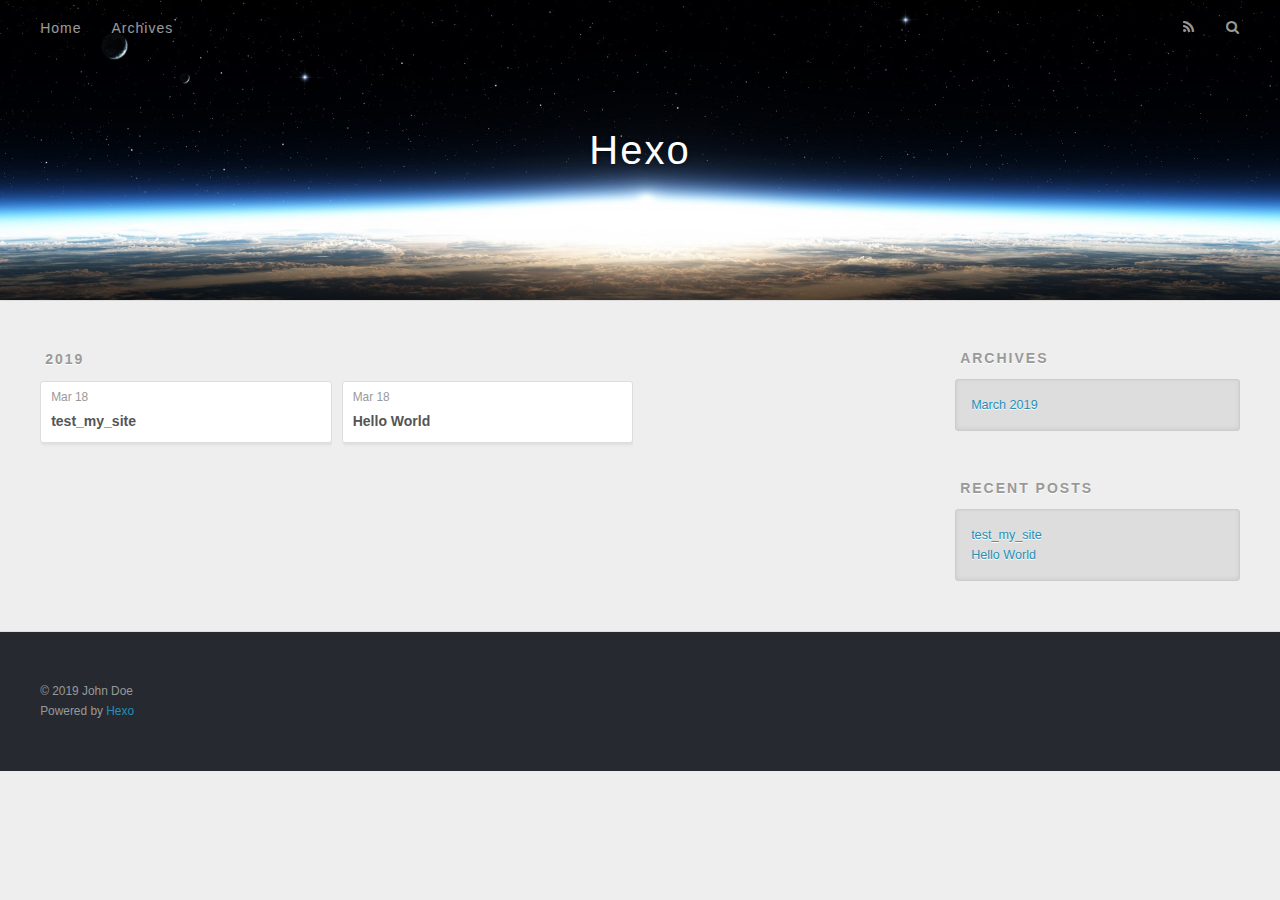
==== archives/index.html @ efa5274d "Site updated: 2019-03-18 12:53:21" ====
<!DOCTYPE html>
<html>
<head><meta name="generator" content="Hexo 3.8.0">
  <meta charset="utf-8">
  

  
  <title>Archives | Hexo</title>
  <meta name="viewport" content="width=device-width, initial-scale=1, maximum-scale=1">
  <meta property="og:type" content="website">
<meta property="og:title" content="Hexo">
<meta property="og:url" content="http://yoursite.com/archives/index.html">
<meta property="og:site_name" content="Hexo">
<meta property="og:locale" content="default">
<meta name="twitter:card" content="summary">
<meta name="twitter:title" content="Hexo">
  
    <link rel="alternate" href="/atom.xml" title="Hexo" type="application/atom+xml">
  
  
    <link rel="icon" href="/favicon.png">
  
  
    <link href="//fonts.googleapis.com/css?family=Source+Code+Pro" rel="stylesheet" type="text/css">
  
  <link rel="stylesheet" href="/css/style.css">
</head>
</html>
<body>
  <div id="container">
    <div id="wrap">
      <header id="header">
  <div id="banner"></div>
  <div id="header-outer" class="outer">
    <div id="header-title" class="inner">
      <h1 id="logo-wrap">
        <a href="/" id="logo">Hexo</a>
      </h1>
      
    </div>
    <div id="header-inner" class="inner">
      <nav id="main-nav">
        <a id="main-nav-toggle" class="nav-icon"></a>
        
          <a class="main-nav-link" href="/">Home</a>
        
          <a class="main-nav-link" href="/archives">Archives</a>
        
      </nav>
      <nav id="sub-nav">
        
          <a id="nav-rss-link" class="nav-icon" href="/atom.xml" title="RSS Feed"></a>
        
        <a id="nav-search-btn" class="nav-icon" title="Search"></a>
      </nav>
      <div id="search-form-wrap">
        <form action="//google.com/search" method="get" accept-charset="UTF-8" class="search-form"><input type="search" name="q" class="search-form-input" placeholder="Search"><button type="submit" class="search-form-submit">&#xF002;</button><input type="hidden" name="sitesearch" value="http://yoursite.com"></form>
      </div>
    </div>
  </div>
</header>
      <div class="outer">
        <section id="main">
  
  
    
    
      
      
      <section class="archives-wrap">
        <div class="archive-year-wrap">
          <a href="/archives/2019" class="archive-year">2019</a>
        </div>
        <div class="archives">
    
    <article class="archive-article archive-type-post">
  <div class="archive-article-inner">
    <header class="archive-article-header">
      <a href="/2019/03/18/test-my-site/" class="archive-article-date">
  <time datetime="2019-03-18T04:26:32.000Z" itemprop="datePublished">Mar 18</time>
</a>
      
  
    <h1 itemprop="name">
      <a class="archive-article-title" href="/2019/03/18/test-my-site/">test_my_site</a>
    </h1>
  

    </header>
  </div>
</article>
  
    
    
    <article class="archive-article archive-type-post">
  <div class="archive-article-inner">
    <header class="archive-article-header">
      <a href="/2019/03/18/hello-world/" class="archive-article-date">
  <time datetime="2019-03-18T04:23:35.934Z" itemprop="datePublished">Mar 18</time>
</a>
      
  
    <h1 itemprop="name">
      <a class="archive-article-title" href="/2019/03/18/hello-world/">Hello World</a>
    </h1>
  

    </header>
  </div>
</article>
  
  
    </div></section>
  


</section>
        
          <aside id="sidebar">
  
    

  
    

  
    
  
    
  <div class="widget-wrap">
    <h3 class="widget-title">Archives</h3>
    <div class="widget">
      <ul class="archive-list"><li class="archive-list-item"><a class="archive-list-link" href="/archives/2019/03/">March 2019</a></li></ul>
    </div>
  </div>


  
    
  <div class="widget-wrap">
    <h3 class="widget-title">Recent Posts</h3>
    <div class="widget">
      <ul>
        
          <li>
            <a href="/2019/03/18/test-my-site/">test_my_site</a>
          </li>
        
          <li>
            <a href="/2019/03/18/hello-world/">Hello World</a>
          </li>
        
      </ul>
    </div>
  </div>

  
</aside>
        
      </div>
      <footer id="footer">
  
  <div class="outer">
    <div id="footer-info" class="inner">
      &copy; 2019 John Doe<br>
      Powered by <a href="http://hexo.io/" target="_blank">Hexo</a>
    </div>
  </div>
</footer>
    </div>
    <nav id="mobile-nav">
  
    <a href="/" class="mobile-nav-link">Home</a>
  
    <a href="/archives" class="mobile-nav-link">Archives</a>
  
</nav>
    

<script src="//ajax.googleapis.com/ajax/libs/jquery/2.0.3/jquery.min.js"></script>


  <link rel="stylesheet" href="/fancybox/jquery.fancybox.css">
  <script src="/fancybox/jquery.fancybox.pack.js"></script>


<script src="/js/script.js"></script>



  </div>
</body>
</html>
---- css/style.css ----
body {
  width: 100%;
}
body:before,
body:after {
  content: "";
  display: table;
}
body:after {
  clear: both;
}
html,
body,
div,
span,
applet,
object,
iframe,
h1,
h2,
h3,
h4,
h5,
h6,
p,
blockquote,
pre,
a,
abbr,
acronym,
address,
big,
cite,
code,
del,
dfn,
em,
img,
ins,
kbd,
q,
s,
samp,
small,
strike,
strong,
sub,
sup,
tt,
var,
dl,
dt,
dd,
ol,
ul,
li,
fieldset,
form,
label,
legend,
table,
caption,
tbody,
tfoot,
thead,
tr,
th,
td {
  margin: 0;
  padding: 0;
  border: 0;
  outline: 0;
  font-weight: inherit;
  font-style: inherit;
  font-family: inherit;
  font-size: 100%;
  vertical-align: baseline;
}
body {
  line-height: 1;
  color: #000;
  background: #fff;
}
ol,
ul {
  list-style: none;
}
table {
  border-collapse: separate;
  border-spacing: 0;
  vertical-align: middle;
}
caption,
th,
td {
  text-align: left;
  font-weight: normal;
  vertical-align: middle;
}
a img {
  border: none;
}
input,
button {
  margin: 0;
  padding: 0;
}
input::-moz-focus-inner,
button::-moz-focus-inner {
  border: 0;
  padding: 0;
}
@font-face {
  font-family: FontAwesome;
  font-style: normal;
  font-weight: normal;
  src: url("fonts/fontawesome-webfont.eot?v=#4.0.3");
  src: url("fonts/fontawesome-webfont.eot?#iefix&v=#4.0.3") format("embedded-opentype"), url("fonts/fontawesome-webfont.woff?v=#4.0.3") format("woff"), url("fonts/fontawesome-webfont.ttf?v=#4.0.3") format("truetype"), url("fonts/fontawesome-webfont.svg#fontawesomeregular?v=#4.0.3") format("svg");
}
html,
body,
#container {
  height: 100%;
}
body {
  background: #eee;
  font: 14px -apple-system, BlinkMacSystemFont, "Segoe UI", "Roboto", "Oxygen", "Ubuntu", "Cantarell", "Fira Sans", "Droid Sans", "Helvetica Neue", sans-serif;
  -webkit-text-size-adjust: 100%;
}
.outer {
  max-width: 1220px;
  margin: 0 auto;
  padding: 0 20px;
}
.outer:before,
.outer:after {
  content: "";
  display: table;
}
.outer:after {
  clear: both;
}
.inner {
  display: inline;
  float: left;
  width: 98.33333333333333%;
  margin: 0 0.833333333333333%;
}
.left,
.alignleft {
  float: left;
}
.right,
.alignright {
  float: right;
}
.clear {
  clear: both;
}
#container {
  position: relative;
}
.mobile-nav-on {
  overflow: hidden;
}
#wrap {
  height: 100%;
  width: 100%;
  position: absolute;
  top: 0;
  left: 0;
  -webkit-transition: 0.2s ease-out;
  -moz-transition: 0.2s ease-out;
  -ms-transition: 0.2s ease-out;
  transition: 0.2s ease-out;
  z-index: 1;
  background: #eee;
}
.mobile-nav-on #wrap {
  left: 280px;
}
@media screen and (min-width: 768px) {
  #main {
    display: inline;
    float: left;
    width: 73.33333333333333%;
    margin: 0 0.833333333333333%;
  }
}
.article-date,
.article-category-link,
.archive-year,
.widget-title {
  text-decoration: none;
  text-transform: uppercase;
  letter-spacing: 2px;
  color: #999;
  margin-bottom: 1em;
  margin-left: 5px;
  line-height: 1em;
  text-shadow: 0 1px #fff;
  font-weight: bold;
}
.article-inner,
.archive-article-inner {
  background: #fff;
  -webkit-box-shadow: 1px 2px 3px #ddd;
  box-shadow: 1px 2px 3px #ddd;
  border: 1px solid #ddd;
  border-radius: 3px;
}
.article-entry h1,
.widget h1 {
  font-size: 2em;
}
.article-entry h2,
.widget h2 {
  font-size: 1.5em;
}
.article-entry h3,
.widget h3 {
  font-size: 1.3em;
}
.article-entry h4,
.widget h4 {
  font-size: 1.2em;
}
.article-entry h5,
.widget h5 {
  font-size: 1em;
}
.article-entry h6,
.widget h6 {
  font-size: 1em;
  color: #999;
}
.article-entry hr,
.widget hr {
  border: 1px dashed #ddd;
}
.article-entry strong,
.widget strong {
  font-weight: bold;
}
.article-entry em,
.widget em,
.article-entry cite,
.widget cite {
  font-style: italic;
}
.article-entry sup,
.widget sup,
.article-entry sub,
.widget sub {
  font-size: 0.75em;
  line-height: 0;
  position: relative;
  vertical-align: baseline;
}
.article-entry sup,
.widget sup {
  top: -0.5em;
}
.article-entry sub,
.widget sub {
  bottom: -0.2em;
}
.article-entry small,
.widget small {
  font-size: 0.85em;
}
.article-entry acronym,
.widget acronym,
.article-entry abbr,
.widget abbr {
  border-bottom: 1px dotted;
}
.article-entry ul,
.widget ul,
.article-entry ol,
.widget ol,
.article-entry dl,
.widget dl {
  margin: 0 20px;
  line-height: 1.6em;
}
.article-entry ul ul,
.widget ul ul,
.article-entry ol ul,
.widget ol ul,
.article-entry ul ol,
.widget ul ol,
.article-entry ol ol,
.widget ol ol {
  margin-top: 0;
  margin-bottom: 0;
}
.article-entry ul,
.widget ul {
  list-style: disc;
}
.article-entry ol,
.widget ol {
  list-style: decimal;
}
.article-entry dt,
.widget dt {
  font-weight: bold;
}
#header {
  height: 300px;
  position: relative;
  border-bottom: 1px solid #ddd;
}
#header:before,
#header:after {
  content: "";
  position: absolute;
  left: 0;
  right: 0;
  height: 40px;
}
#header:before {
  top: 0;
  background: -webkit-linear-gradient(rgba(0,0,0,0.2), transparent);
  background: -moz-linear-gradient(rgba(0,0,0,0.2), transparent);
  background: -ms-linear-gradient(rgba(0,0,0,0.2), transparent);
  background: linear-gradient(rgba(0,0,0,0.2), transparent);
}
#header:after {
  bottom: 0;
  background: -webkit-linear-gradient(transparent, rgba(0,0,0,0.2));
  background: -moz-linear-gradient(transparent, rgba(0,0,0,0.2));
  background: -ms-linear-gradient(transparent, rgba(0,0,0,0.2));
  background: linear-gradient(transparent, rgba(0,0,0,0.2));
}
#header-outer {
  height: 100%;
  position: relative;
}
#header-inner {
  position: relative;
  overflow: hidden;
}
#banner {
  position: absolute;
  top: 0;
  left: 0;
  width: 100%;
  height: 100%;
  background: url("images/banner.jpg") center #000;
  -webkit-background-size: cover;
  -moz-background-size: cover;
  background-size: cover;
  z-index: -1;
}
#header-title {
  text-align: center;
  height: 40px;
  position: absolute;
  top: 50%;
  left: 0;
  margin-top: -20px;
}
#logo,
#subtitle {
  text-decoration: none;
  color: #fff;
  font-weight: 300;
  text-shadow: 0 1px 4px rgba(0,0,0,0.3);
}
#logo {
  font-size: 40px;
  line-height: 40px;
  letter-spacing: 2px;
}
#subtitle {
  font-size: 16px;
  line-height: 16px;
  letter-spacing: 1px;
}
#subtitle-wrap {
  margin-top: 16px;
}
#main-nav {
  float: left;
  margin-left: -15px;
}
.nav-icon,
.main-nav-link {
  float: left;
  color: #fff;
  opacity: 0.6;
  text-decoration: none;
  text-shadow: 0 1px rgba(0,0,0,0.2);
  -webkit-transition: opacity 0.2s;
  -moz-transition: opacity 0.2s;
  -ms-transition: opacity 0.2s;
  transition: opacity 0.2s;
  display: block;
  padding: 20px 15px;
}
.nav-icon:hover,
.main-nav-link:hover {
  opacity: 1;
}
.nav-icon {
  font-family: FontAwesome;
  text-align: center;
  font-size: 14px;
  width: 14px;
  height: 14px;
  padding: 20px 15px;
  position: relative;
  cursor: pointer;
}
.main-nav-link {
  font-weight: 300;
  letter-spacing: 1px;
}
@media screen and (max-width: 479px) {
  .main-nav-link {
    display: none;
  }
}
#main-nav-toggle {
  display: none;
}
#main-nav-toggle:before {
  content: "\f0c9";
}
@media screen and (max-width: 479px) {
  #main-nav-toggle {
    display: block;
  }
}
#sub-nav {
  float: right;
  margin-right: -15px;
}
#nav-rss-link:before {
  content: "\f09e";
}
#nav-search-btn:before {
  content: "\f002";
}
#search-form-wrap {
  position: absolute;
  top: 15px;
  width: 150px;
  height: 30px;
  right: -150px;
  opacity: 0;
  -webkit-transition: 0.2s ease-out;
  -moz-transition: 0.2s ease-out;
  -ms-transition: 0.2s ease-out;
  transition: 0.2s ease-out;
}
#search-form-wrap.on {
  opacity: 1;
  right: 0;
}
@media screen and (max-width: 479px) {
  #search-form-wrap {
    width: 100%;
    right: -100%;
  }
}
.search-form {
  position: absolute;
  top: 0;
  left: 0;
  right: 0;
  background: #fff;
  padding: 5px 15px;
  border-radius: 15px;
  -webkit-box-shadow: 0 0 10px rgba(0,0,0,0.3);
  box-shadow: 0 0 10px rgba(0,0,0,0.3);
}
.search-form-input {
  border: none;
  background: none;
  color: #555;
  width: 100%;
  font: 13px -apple-system, BlinkMacSystemFont, "Segoe UI", "Roboto", "Oxygen", "Ubuntu", "Cantarell", "Fira Sans", "Droid Sans", "Helvetica Neue", sans-serif;
  outline: none;
}
.search-form-input::-webkit-search-results-decoration,
.search-form-input::-webkit-search-cancel-button {
  -webkit-appearance: none;
}
.search-form-submit {
  position: absolute;
  top: 50%;
  right: 10px;
  margin-top: -7px;
  font: 13px FontAwesome;
  border: none;
  background: none;
  color: #bbb;
  cursor: pointer;
}
.search-form-submit:hover,
.search-form-submit:focus {
  color: #777;
}
.article {
  margin: 50px 0;
}
.article-inner {
  overflow: hidden;
}
.article-meta:before,
.article-meta:after {
  content: "";
  display: table;
}
.article-meta:after {
  clear: both;
}
.article-date {
  float: left;
}
.article-category {
  float: left;
  line-height: 1em;
  color: #ccc;
  text-shadow: 0 1px #fff;
  margin-left: 8px;
}
.article-category:before {
  content: "\2022";
}
.article-category-link {
  margin: 0 12px 1em;
}
.article-header {
  padding: 20px 20px 0;
}
.article-title {
  text-decoration: none;
  font-size: 2em;
  font-weight: bold;
  color: #555;
  line-height: 1.1em;
  -webkit-transition: color 0.2s;
  -moz-transition: color 0.2s;
  -ms-transition: color 0.2s;
  transition: color 0.2s;
}
a.article-title:hover {
  color: #258fb8;
}
.article-entry {
  color: #555;
  padding: 0 20px;
}
.article-entry:before,
.article-entry:after {
  content: "";
  display: table;
}
.article-entry:after {
  clear: both;
}
.article-entry p,
.article-entry table {
  line-height: 1.6em;
  margin: 1.6em 0;
}
.article-entry h1,
.article-entry h2,
.article-entry h3,
.article-entry h4,
.article-entry h5,
.article-entry h6 {
  font-weight: bold;
}
.article-entry h1,
.article-entry h2,
.article-entry h3,
.article-entry h4,
.article-entry h5,
.article-entry h6 {
  line-height: 1.1em;
  margin: 1.1em 0;
}
.article-entry a {
  color: #258fb8;
  text-decoration: none;
}
.article-entry a:hover {
  text-decoration: underline;
}
.article-entry ul,
.article-entry ol,
.article-entry dl {
  margin-top: 1.6em;
  margin-bottom: 1.6em;
}
.article-entry img,
.article-entry video {
  max-width: 100%;
  height: auto;
  display: block;
  margin: auto;
}
.article-entry iframe {
  border: none;
}
.article-entry table {
  width: 100%;
  border-collapse: collapse;
  border-spacing: 0;
}
.article-entry th {
  font-weight: bold;
  border-bottom: 3px solid #ddd;
  padding-bottom: 0.5em;
}
.article-entry td {
  border-bottom: 1px solid #ddd;
  padding: 10px 0;
}
.article-entry blockquote {
  font-family: Georgia, "Times New Roman", serif;
  font-size: 1.4em;
  margin: 1.6em 20px;
  text-align: center;
}
.article-entry blockquote footer {
  font-size: 14px;
  margin: 1.6em 0;
  font-family: -apple-system, BlinkMacSystemFont, "Segoe UI", "Roboto", "Oxygen", "Ubuntu", "Cantarell", "Fira Sans", "Droid Sans", "Helvetica Neue", sans-serif;
}
.article-entry blockquote footer cite:before {
  content: "—";
  padding: 0 0.5em;
}
.article-entry .pullquote {
  text-align: left;
  width: 45%;
  margin: 0;
}
.article-entry .pullquote.left {
  margin-left: 0.5em;
  margin-right: 1em;
}
.article-entry .pullquote.right {
  margin-right: 0.5em;
  margin-left: 1em;
}
.article-entry .caption {
  color: #999;
  display: block;
  font-size: 0.9em;
  margin-top: 0.5em;
  position: relative;
  text-align: center;
}
.article-entry .video-container {
  position: relative;
  padding-top: 56.25%;
  height: 0;
  overflow: hidden;
}
.article-entry .video-container iframe,
.article-entry .video-container object,
.article-entry .video-container embed {
  position: absolute;
  top: 0;
  left: 0;
  width: 100%;
  height: 100%;
  margin-top: 0;
}
.article-more-link a {
  display: inline-block;
  line-height: 1em;
  padding: 6px 15px;
  border-radius: 15px;
  background: #eee;
  color: #999;
  text-shadow: 0 1px #fff;
  text-decoration: none;
}
.article-more-link a:hover {
  background: #258fb8;
  color: #fff;
  text-decoration: none;
  text-shadow: 0 1px #1e7293;
}
.article-footer {
  font-size: 0.85em;
  line-height: 1.6em;
  border-top: 1px solid #ddd;
  padding-top: 1.6em;
  margin: 0 20px 20px;
}
.article-footer:before,
.article-footer:after {
  content: "";
  display: table;
}
.article-footer:after {
  clear: both;
}
.article-footer a {
  color: #999;
  text-decoration: none;
}
.article-footer a:hover {
  color: #555;
}
.article-tag-list-item {
  float: left;
  margin-right: 10px;
}
.article-tag-list-link:before {
  content: "#";
}
.article-comment-link {
  float: right;
}
.article-comment-link:before {
  content: "\f075";
  font-family: FontAwesome;
  padding-right: 8px;
}
.article-share-link {
  cursor: pointer;
  float: right;
  margin-left: 20px;
}
.article-share-link:before {
  content: "\f064";
  font-family: FontAwesome;
  padding-right: 6px;
}
#article-nav {
  position: relative;
}
#article-nav:before,
#article-nav:after {
  content: "";
  display: table;
}
#article-nav:after {
  clear: both;
}
@media screen and (min-width: 768px) {
  #article-nav {
    margin: 50px 0;
  }
  #article-nav:before {
    width: 8px;
    height: 8px;
    position: absolute;
    top: 50%;
    left: 50%;
    margin-top: -4px;
    margin-left: -4px;
    content: "";
    border-radius: 50%;
    background: #ddd;
    -webkit-box-shadow: 0 1px 2px #fff;
    box-shadow: 0 1px 2px #fff;
  }
}
.article-nav-link-wrap {
  text-decoration: none;
  text-shadow: 0 1px #fff;
  color: #999;
  -webkit-box-sizing: border-box;
  -moz-box-sizing: border-box;
  box-sizing: border-box;
  margin-top: 50px;
  text-align: center;
  display: block;
}
.article-nav-link-wrap:hover {
  color: #555;
}
@media screen and (min-width: 768px) {
  .article-nav-link-wrap {
    width: 50%;
    margin-top: 0;
  }
}
@media screen and (min-width: 768px) {
  #article-nav-newer {
    float: left;
    text-align: right;
    padding-right: 20px;
  }
}
@media screen and (min-width: 768px) {
  #article-nav-older {
    float: right;
    text-align: left;
    padding-left: 20px;
  }
}
.article-nav-caption {
  text-transform: uppercase;
  letter-spacing: 2px;
  color: #ddd;
  line-height: 1em;
  font-weight: bold;
}
#article-nav-newer .article-nav-caption {
  margin-right: -2px;
}
.article-nav-title {
  font-size: 0.85em;
  line-height: 1.6em;
  margin-top: 0.5em;
}
.article-share-box {
  position: absolute;
  display: none;
  background: #fff;
  -webkit-box-shadow: 1px 2px 10px rgba(0,0,0,0.2);
  box-shadow: 1px 2px 10px rgba(0,0,0,0.2);
  border-radius: 3px;
  margin-left: -145px;
  overflow: hidden;
  z-index: 1;
}
.article-share-box.on {
  display: block;
}
.article-share-input {
  width: 100%;
  background: none;
  -webkit-box-sizing: border-box;
  -moz-box-sizing: border-box;
  box-sizing: border-box;
  font: 14px -apple-system, BlinkMacSystemFont, "Segoe UI", "Roboto", "Oxygen", "Ubuntu", "Cantarell", "Fira Sans", "Droid Sans", "Helvetica Neue", sans-serif;
  padding: 0 15px;
  color: #555;
  outline: none;
  border: 1px solid #ddd;
  border-radius: 3px 3px 0 0;
  height: 36px;
  line-height: 36px;
}
.article-share-links {
  background: #eee;
}
.article-share-links:before,
.article-share-links:after {
  content: "";
  display: table;
}
.article-share-links:after {
  clear: both;
}
.article-share-twitter,
.article-share-facebook,
.article-share-pinterest,
.article-share-google {
  width: 50px;
  height: 36px;
  display: block;
  float: left;
  position: relative;
  color: #999;
  text-shadow: 0 1px #fff;
}
.article-share-twitter:before,
.article-share-facebook:before,
.article-share-pinterest:before,
.article-share-google:before {
  font-size: 20px;
  font-family: FontAwesome;
  width: 20px;
  height: 20px;
  position: absolute;
  top: 50%;
  left: 50%;
  margin-top: -10px;
  margin-left: -10px;
  text-align: center;
}
.article-share-twitter:hover,
.article-share-facebook:hover,
.article-share-pinterest:hover,
.article-share-google:hover {
  color: #fff;
}
.article-share-twitter:before {
  content: "\f099";
}
.article-share-twitter:hover {
  background: #00aced;
  text-shadow: 0 1px #008abe;
}
.article-share-facebook:before {
  content: "\f09a";
}
.article-share-facebook:hover {
  background: #3b5998;
  text-shadow: 0 1px #2f477a;
}
.article-share-pinterest:before {
  content: "\f0d2";
}
.article-share-pinterest:hover {
  background: #cb2027;
  text-shadow: 0 1px #a21a1f;
}
.article-share-google:before {
  content: "\f0d5";
}
.article-share-google:hover {
  background: #dd4b39;
  text-shadow: 0 1px #be3221;
}
.article-gallery {
  background: #000;
  position: relative;
}
.article-gallery-photos {
  position: relative;
  overflow: hidden;
}
.article-gallery-img {
  display: none;
  max-width: 100%;
}
.article-gallery-img:first-child {
  display: block;
}
.article-gallery-img.loaded {
  position: absolute;
  display: block;
}
.article-gallery-img img {
  display: block;
  max-width: 100%;
  margin: 0 auto;
}
#comments {
  background: #fff;
  -webkit-box-shadow: 1px 2px 3px #ddd;
  box-shadow: 1px 2px 3px #ddd;
  padding: 20px;
  border: 1px solid #ddd;
  border-radius: 3px;
  margin: 50px 0;
}
#comments a {
  color: #258fb8;
}
.archives-wrap {
  margin: 50px 0;
}
.archives:before,
.archives:after {
  content: "";
  display: table;
}
.archives:after {
  clear: both;
}
.archive-year-wrap {
  margin-bottom: 1em;
}
.archives {
  -webkit-column-gap: 10px;
  -moz-column-gap: 10px;
  column-gap: 10px;
}
@media screen and (min-width: 480px) and (max-width: 767px) {
  .archives {
    -webkit-column-count: 2;
    -moz-column-count: 2;
    column-count: 2;
  }
}
@media screen and (min-width: 768px) {
  .archives {
    -webkit-column-count: 3;
    -moz-column-count: 3;
    column-count: 3;
  }
}
.archive-article {
  -webkit-column-break-inside: avoid;
  page-break-inside: avoid;
  overflow: hidden;
  break-inside: avoid-column;
}
.archive-article-inner {
  padding: 10px;
  margin-bottom: 15px;
}
.archive-article-title {
  text-decoration: none;
  font-weight: bold;
  color: #555;
  -webkit-transition: color 0.2s;
  -moz-transition: color 0.2s;
  -ms-transition: color 0.2s;
  transition: color 0.2s;
  line-height: 1.6em;
}
.archive-article-title:hover {
  color: #258fb8;
}
.archive-article-footer {
  margin-top: 1em;
}
.archive-article-date {
  color: #999;
  text-decoration: none;
  font-size: 0.85em;
  line-height: 1em;
  margin-bottom: 0.5em;
  display: block;
}
#page-nav {
  margin: 50px auto;
  background: #fff;
  -webkit-box-shadow: 1px 2px 3px #ddd;
  box-shadow: 1px 2px 3px #ddd;
  border: 1px solid #ddd;
  border-radius: 3px;
  text-align: center;
  color: #999;
  overflow: hidden;
}
#page-nav:before,
#page-nav:after {
  content: "";
  display: table;
}
#page-nav:after {
  clear: both;
}
#page-nav a,
#page-nav span {
  padding: 10px 20px;
  line-height: 1;
  height: 2ex;
}
#page-nav a {
  color: #999;
  text-decoration: none;
}
#page-nav a:hover {
  background: #999;
  color: #fff;
}
#page-nav .prev {
  float: left;
}
#page-nav .next {
  float: right;
}
#page-nav .page-number {
  display: inline-block;
}
@media screen and (max-width: 479px) {
  #page-nav .page-number {
    display: none;
  }
}
#page-nav .current {
  color: #555;
  font-weight: bold;
}
#page-nav .space {
  color: #ddd;
}
#footer {
  background: #262a30;
  padding: 50px 0;
  border-top: 1px solid #ddd;
  color: #999;
}
#footer a {
  color: #258fb8;
  text-decoration: none;
}
#footer a:hover {
  text-decoration: underline;
}
#footer-info {
  line-height: 1.6em;
  font-size: 0.85em;
}
.article-entry pre,
.article-entry .highlight {
  background: #2d2d2d;
  margin: 0 -20px;
  padding: 15px 20px;
  border-style: solid;
  border-color: #ddd;
  border-width: 1px 0;
  overflow: auto;
  color: #ccc;
  line-height: 22.400000000000002px;
}
.article-entry .highlight .gutter pre,
.article-entry .gist .gist-file .gist-data .line-numbers {
  color: #666;
  font-size: 0.85em;
}
.article-entry pre,
.article-entry code {
  font-family: "Source Code Pro", Consolas, Monaco, Menlo, Consolas, monospace;
}
.article-entry code {
  background: #eee;
  text-shadow: 0 1px #fff;
  padding: 0 0.3em;
}
.article-entry pre code {
  background: none;
  text-shadow: none;
  padding: 0;
}
.article-entry .highlight pre {
  border: none;
  margin: 0;
  padding: 0;
}
.article-entry .highlight table {
  margin: 0;
  width: auto;
}
.article-entry .highlight td {
  border: none;
  padding: 0;
}
.article-entry .highlight figcaption {
  font-size: 0.85em;
  color: #999;
  line-height: 1em;
  margin-bottom: 1em;
}
.article-entry .highlight figcaption:before,
.article-entry .highlight figcaption:after {
  content: "";
  display: table;
}
.article-entry .highlight figcaption:after {
  clear: both;
}
.article-entry .highlight figcaption a {
  float: right;
}
.article-entry .highlight .gutter pre {
  text-align: right;
  padding-right: 20px;
}
.article-entry .highlight .line {
  height: 22.400000000000002px;
}
.article-entry .highlight .line.marked {
  background: #515151;
}
.article-entry .gist {
  margin: 0 -20px;
  border-style: solid;
  border-color: #ddd;
  border-width: 1px 0;
  background: #2d2d2d;
  padding: 15px 20px 15px 0;
}
.article-entry .gist .gist-file {
  border: none;
  font-family: "Source Code Pro", Consolas, Monaco, Menlo, Consolas, monospace;
  margin: 0;
}
.article-entry .gist .gist-file .gist-data {
  background: none;
  border: none;
}
.article-entry .gist .gist-file .gist-data .line-numbers {
  background: none;
  border: none;
  padding: 0 20px 0 0;
}
.article-entry .gist .gist-file .gist-data .line-data {
  padding: 0 !important;
}
.article-entry .gist .gist-file .highlight {
  margin: 0;
  padding: 0;
  border: none;
}
.article-entry .gist .gist-file .gist-meta {
  background: #2d2d2d;
  color: #999;
  font: 0.85em -apple-system, BlinkMacSystemFont, "Segoe UI", "Roboto", "Oxygen", "Ubuntu", "Cantarell", "Fira Sans", "Droid Sans", "Helvetica Neue", sans-serif;
  text-shadow: 0 0;
  padding: 0;
  margin-top: 1em;
  margin-left: 20px;
}
.article-entry .gist .gist-file .gist-meta a {
  color: #258fb8;
  font-weight: normal;
}
.article-entry .gist .gist-file .gist-meta a:hover {
  text-decoration: underline;
}
pre .comment,
pre .title {
  color: #999;
}
pre .variable,
pre .attribute,
pre .tag,
pre .regexp,
pre .ruby .constant,
pre .xml .tag .title,
pre .xml .pi,
pre .xml .doctype,
pre .html .doctype,
pre .css .id,
pre .css .class,
pre .css .pseudo {
  color: #f2777a;
}
pre .number,
pre .preprocessor,
pre .built_in,
pre .literal,
pre .params,
pre .constant {
  color: #f99157;
}
pre .class,
pre .ruby .class .title,
pre .css .rules .attribute {
  color: #9c9;
}
pre .string,
pre .value,
pre .inheritance,
pre .header,
pre .ruby .symbol,
pre .xml .cdata {
  color: #9c9;
}
pre .css .hexcolor {
  color: #6cc;
}
pre .function,
pre .python .decorator,
pre .python .title,
pre .ruby .function .title,
pre .ruby .title .keyword,
pre .perl .sub,
pre .javascript .title,
pre .coffeescript .title {
  color: #69c;
}
pre .keyword,
pre .javascript .function {
  color: #c9c;
}
@media screen and (max-width: 479px) {
  #mobile-nav {
    position: absolute;
    top: 0;
    left: 0;
    width: 280px;
    height: 100%;
    background: #191919;
    border-right: 1px solid #fff;
  }
}
@media screen and (max-width: 479px) {
  .mobile-nav-link {
    display: block;
    color: #999;
    text-decoration: none;
    padding: 15px 20px;
    font-weight: bold;
  }
  .mobile-nav-link:hover {
    color: #fff;
  }
}
@media screen and (min-width: 768px) {
  #sidebar {
    display: inline;
    float: left;
    width: 23.333333333333332%;
    margin: 0 0.833333333333333%;
  }
}
.widget-wrap {
  margin: 50px 0;
}
.widget {
  color: #777;
  text-shadow: 0 1px #fff;
  background: #ddd;
  -webkit-box-shadow: 0 -1px 4px #ccc inset;
  box-shadow: 0 -1px 4px #ccc inset;
  border: 1px solid #ccc;
  padding: 15px;
  border-radius: 3px;
}
.widget a {
  color: #258fb8;
  text-decoration: none;
}
.widget a:hover {
  text-decoration: underline;
}
.widget ul ul,
.widget ol ul,
.widget dl ul,
.widget ul ol,
.widget ol ol,
.widget dl ol,
.widget ul dl,
.widget ol dl,
.widget dl dl {
  margin-left: 15px;
  list-style: disc;
}
.widget {
  line-height: 1.6em;
  word-wrap: break-word;
  font-size: 0.9em;
}
.widget ul,
.widget ol {
  list-style: none;
  margin: 0;
}
.widget ul ul,
.widget ol ul,
.widget ul ol,
.widget ol ol {
  margin: 0 20px;
}
.widget ul ul,
.widget ol ul {
  list-style: disc;
}
.widget ul ol,
.widget ol ol {
  list-style: decimal;
}
.category-list-count,
.tag-list-count,
.archive-list-count {
  padding-left: 5px;
  color: #999;
  font-size: 0.85em;
}
.category-list-count:before,
.tag-list-count:before,
.archive-list-count:before {
  content: "(";
}
.category-list-count:after,
.tag-list-count:after,
.archive-list-count:after {
  content: ")";
}
.tagcloud a {
  margin-right: 5px;
  display: inline-block;
}
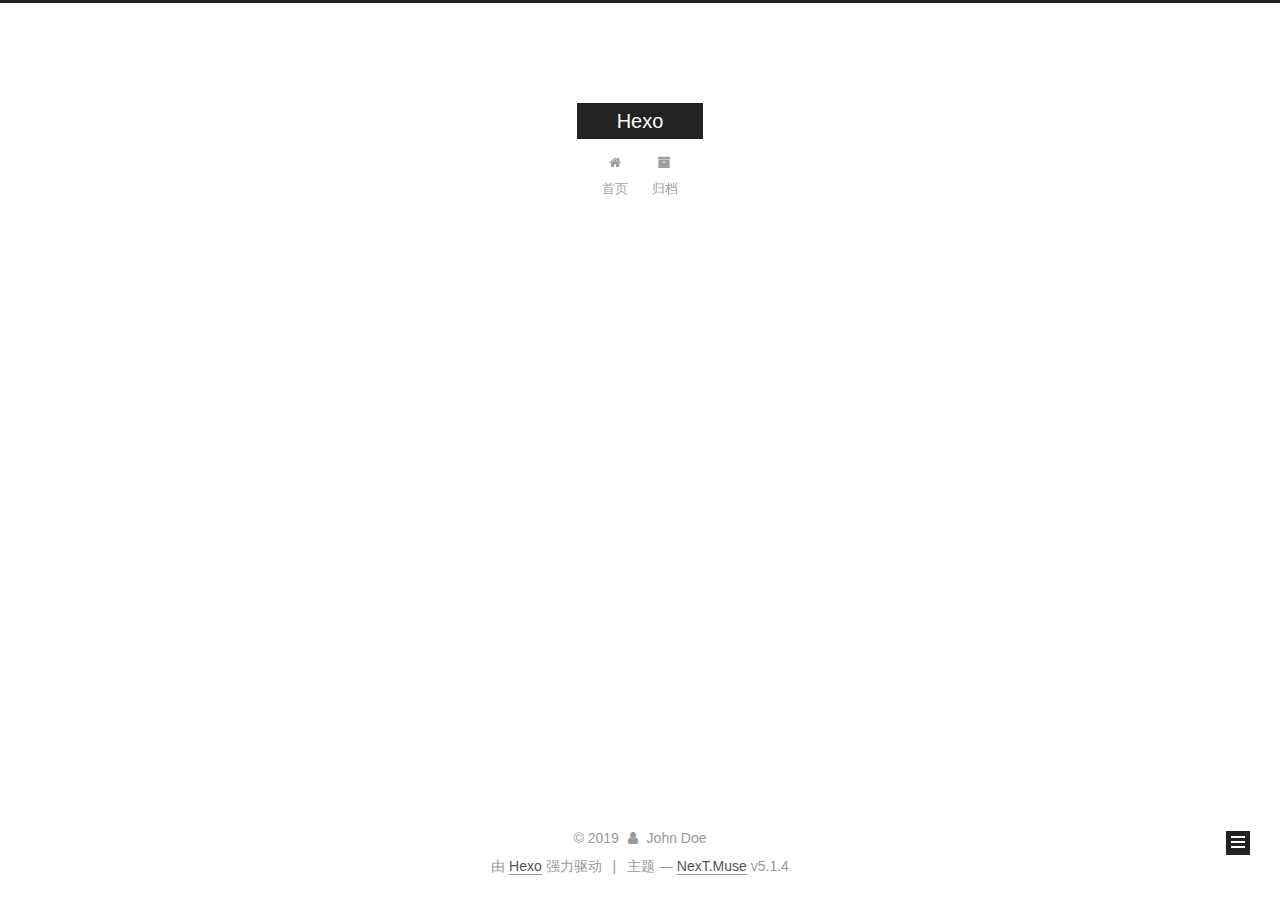
==== commit 60328443: "Site updated: 2019-03-18 18:09:23" ====
--- a/archives/index.html
+++ b/archives/index.html
@@ -1,193 +1,584 @@
 <!DOCTYPE html>
-<html>
+
+
+
+  
+
+
+<html class="theme-next muse use-motion" lang="zh-Hans">
 <head><meta name="generator" content="Hexo 3.8.0">
-  <meta charset="utf-8">
-  
-
-  
-  <title>Archives | Hexo</title>
-  <meta name="viewport" content="width=device-width, initial-scale=1, maximum-scale=1">
-  <meta property="og:type" content="website">
+  <meta charset="UTF-8">
+<meta http-equiv="X-UA-Compatible" content="IE=edge">
+<meta name="viewport" content="width=device-width, initial-scale=1, maximum-scale=1">
+<meta name="theme-color" content="#222">
+
+
+
+
+
+
+
+
+
+<meta http-equiv="Cache-Control" content="no-transform">
+<meta http-equiv="Cache-Control" content="no-siteapp">
+
+
+
+
+
+
+
+
+
+
+
+
+
+
+
+
+  
+  
+  <link href="/lib/fancybox/source/jquery.fancybox.css?v=2.1.5" rel="stylesheet" type="text/css">
+
+
+
+
+
+
+
+<link href="/lib/font-awesome/css/font-awesome.min.css?v=4.6.2" rel="stylesheet" type="text/css">
+
+<link href="/css/main.css?v=5.1.4" rel="stylesheet" type="text/css">
+
+
+  <link rel="apple-touch-icon" sizes="180x180" href="/images/apple-touch-icon-next.png?v=5.1.4">
+
+
+  <link rel="icon" type="image/png" sizes="32x32" href="/images/favicon-32x32-next.png?v=5.1.4">
+
+
+  <link rel="icon" type="image/png" sizes="16x16" href="/images/favicon-16x16-next.png?v=5.1.4">
+
+
+  <link rel="mask-icon" href="/images/logo.svg?v=5.1.4" color="#222">
+
+
+
+
+
+  <meta name="keywords" content="Hexo, NexT">
+
+
+
+
+
+
+
+
+
+
+<meta property="og:type" content="website">
 <meta property="og:title" content="Hexo">
 <meta property="og:url" content="http://yoursite.com/archives/index.html">
 <meta property="og:site_name" content="Hexo">
-<meta property="og:locale" content="default">
+<meta property="og:locale" content="zh-Hans">
 <meta name="twitter:card" content="summary">
 <meta name="twitter:title" content="Hexo">
-  
-    <link rel="alternate" href="/atom.xml" title="Hexo" type="application/atom+xml">
-  
-  
-    <link rel="icon" href="/favicon.png">
-  
-  
-    <link href="//fonts.googleapis.com/css?family=Source+Code+Pro" rel="stylesheet" type="text/css">
-  
-  <link rel="stylesheet" href="/css/style.css">
+
+
+
+<script type="text/javascript" id="hexo.configurations">
+  var NexT = window.NexT || {};
+  var CONFIG = {
+    root: '/',
+    scheme: 'Muse',
+    version: '5.1.4',
+    sidebar: {"position":"left","display":"post","offset":12,"b2t":false,"scrollpercent":false,"onmobile":false},
+    fancybox: true,
+    tabs: true,
+    motion: {"enable":true,"async":false,"transition":{"post_block":"fadeIn","post_header":"slideDownIn","post_body":"slideDownIn","coll_header":"slideLeftIn","sidebar":"slideUpIn"}},
+    duoshuo: {
+      userId: '0',
+      author: '博主'
+    },
+    algolia: {
+      applicationID: '',
+      apiKey: '',
+      indexName: '',
+      hits: {"per_page":10},
+      labels: {"input_placeholder":"Search for Posts","hits_empty":"We didn't find any results for the search: ${query}","hits_stats":"${hits} results found in ${time} ms"}
+    }
+  };
+</script>
+
+
+
+  <link rel="canonical" href="http://yoursite.com/archives/">
+
+
+
+
+
+  <title>归档 | Hexo</title>
+  
+
+
+
+
+
+
+
+
 </head>
-</html>
-<body>
-  <div id="container">
-    <div id="wrap">
-      <header id="header">
-  <div id="banner"></div>
-  <div id="header-outer" class="outer">
-    <div id="header-title" class="inner">
-      <h1 id="logo-wrap">
-        <a href="/" id="logo">Hexo</a>
-      </h1>
-      
+
+<body itemscope itemtype="http://schema.org/WebPage" lang="zh-Hans">
+
+  
+  
+    
+  
+
+  <div class="container sidebar-position-left page-archive">
+    <div class="headband"></div>
+
+    <header id="header" class="header" itemscope itemtype="http://schema.org/WPHeader">
+      <div class="header-inner"><div class="site-brand-wrapper">
+  <div class="site-meta ">
+    
+
+    <div class="custom-logo-site-title">
+      <a href="/" class="brand" rel="start">
+        <span class="logo-line-before"><i></i></span>
+        <span class="site-title">Hexo</span>
+        <span class="logo-line-after"><i></i></span>
+      </a>
     </div>
-    <div id="header-inner" class="inner">
-      <nav id="main-nav">
-        <a id="main-nav-toggle" class="nav-icon"></a>
-        
-          <a class="main-nav-link" href="/">Home</a>
-        
-          <a class="main-nav-link" href="/archives">Archives</a>
-        
-      </nav>
-      <nav id="sub-nav">
-        
-          <a id="nav-rss-link" class="nav-icon" href="/atom.xml" title="RSS Feed"></a>
-        
-        <a id="nav-search-btn" class="nav-icon" title="Search"></a>
-      </nav>
-      <div id="search-form-wrap">
-        <form action="//google.com/search" method="get" accept-charset="UTF-8" class="search-form"><input type="search" name="q" class="search-form-input" placeholder="Search"><button type="submit" class="search-form-submit">&#xF002;</button><input type="hidden" name="sitesearch" value="http://yoursite.com"></form>
+      
+        <p class="site-subtitle"></p>
+      
+  </div>
+
+  <div class="site-nav-toggle">
+    <button>
+      <span class="btn-bar"></span>
+      <span class="btn-bar"></span>
+      <span class="btn-bar"></span>
+    </button>
+  </div>
+</div>
+
+<nav class="site-nav">
+  
+
+  
+    <ul id="menu" class="menu">
+      
+        
+        <li class="menu-item menu-item-home">
+          <a href="/" rel="section">
+            
+              <i class="menu-item-icon fa fa-fw fa-home"></i> <br>
+            
+            首页
+          </a>
+        </li>
+      
+        
+        <li class="menu-item menu-item-archives">
+          <a href="/archives/" rel="section">
+            
+              <i class="menu-item-icon fa fa-fw fa-archive"></i> <br>
+            
+            归档
+          </a>
+        </li>
+      
+
+      
+    </ul>
+  
+
+  
+</nav>
+
+
+
+ </div>
+    </header>
+
+    <main id="main" class="main">
+      <div class="main-inner">
+        <div class="content-wrap">
+          <div id="content" class="content">
+            
+
+  
+  
+  
+  <div class="post-block archive">
+    <div id="posts" class="posts-collapse">
+      <span class="archive-move-on"></span>
+
+      <span class="archive-page-counter">
+        
+        
+        
+          
+        
+        嗯..! 目前共计 2 篇日志。 继续努力。
+      </span>
+
+      
+
+        
+        
+        
+
+        
+          
+          <div class="collection-title">
+            <h1 class="archive-year" id="archive-year-2019">2019</h1>
+          </div>
+        
+        
+
+        
+
+  <article class="post post-type-normal" itemscope itemtype="http://schema.org/Article">
+    <header class="post-header">
+
+      <h2 class="post-title">
+        
+            <a class="post-title-link" href="/2019/03/18/test-my-site/" itemprop="url">
+              
+                <span itemprop="name">test_my_site</span>
+              
+            </a>
+        
+      </h2>
+
+      <div class="post-meta">
+        <time class="post-time" itemprop="dateCreated" datetime="2019-03-18T12:26:32+08:00" content="2019-03-18">
+          03-18
+        </time>
       </div>
+
+    </header>
+  </article>
+
+
+
+      
+
+        
+        
+        
+
+        
+        
+
+        
+
+  <article class="post post-type-normal" itemscope itemtype="http://schema.org/Article">
+    <header class="post-header">
+
+      <h2 class="post-title">
+        
+            <a class="post-title-link" href="/2019/03/18/hello-world/" itemprop="url">
+              
+                <span itemprop="name">Hello World</span>
+              
+            </a>
+        
+      </h2>
+
+      <div class="post-meta">
+        <time class="post-time" itemprop="dateCreated" datetime="2019-03-18T12:23:35+08:00" content="2019-03-18">
+          03-18
+        </time>
+      </div>
+
+    </header>
+  </article>
+
+
+
+      
+
     </div>
   </div>
-</header>
-      <div class="outer">
-        <section id="main">
-  
-  
-    
-    
-      
-      
-      <section class="archives-wrap">
-        <div class="archive-year-wrap">
-          <a href="/archives/2019" class="archive-year">2019</a>
+  
+  
+  
+
+  
+
+
+
+          </div>
+          
+
+
+          
+
         </div>
-        <div class="archives">
-    
-    <article class="archive-article archive-type-post">
-  <div class="archive-article-inner">
-    <header class="archive-article-header">
-      <a href="/2019/03/18/test-my-site/" class="archive-article-date">
-  <time datetime="2019-03-18T04:26:32.000Z" itemprop="datePublished">Mar 18</time>
-</a>
-      
-  
-    <h1 itemprop="name">
-      <a class="archive-article-title" href="/2019/03/18/test-my-site/">test_my_site</a>
-    </h1>
-  
-
-    </header>
-  </div>
-</article>
-  
-    
-    
-    <article class="archive-article archive-type-post">
-  <div class="archive-article-inner">
-    <header class="archive-article-header">
-      <a href="/2019/03/18/hello-world/" class="archive-article-date">
-  <time datetime="2019-03-18T04:23:35.934Z" itemprop="datePublished">Mar 18</time>
-</a>
-      
-  
-    <h1 itemprop="name">
-      <a class="archive-article-title" href="/2019/03/18/hello-world/">Hello World</a>
-    </h1>
-  
-
-    </header>
-  </div>
-</article>
-  
-  
-    </div></section>
-  
-
-
-</section>
-        
-          <aside id="sidebar">
-  
-    
-
-  
-    
-
-  
-    
-  
-    
-  <div class="widget-wrap">
-    <h3 class="widget-title">Archives</h3>
-    <div class="widget">
-      <ul class="archive-list"><li class="archive-list-item"><a class="archive-list-link" href="/archives/2019/03/">March 2019</a></li></ul>
+        
+          
+  
+  <div class="sidebar-toggle">
+    <div class="sidebar-toggle-line-wrap">
+      <span class="sidebar-toggle-line sidebar-toggle-line-first"></span>
+      <span class="sidebar-toggle-line sidebar-toggle-line-middle"></span>
+      <span class="sidebar-toggle-line sidebar-toggle-line-last"></span>
     </div>
   </div>
 
-
-  
+  <aside id="sidebar" class="sidebar">
     
-  <div class="widget-wrap">
-    <h3 class="widget-title">Recent Posts</h3>
-    <div class="widget">
-      <ul>
-        
-          <li>
-            <a href="/2019/03/18/test-my-site/">test_my_site</a>
-          </li>
-        
-          <li>
-            <a href="/2019/03/18/hello-world/">Hello World</a>
-          </li>
-        
-      </ul>
+    <div class="sidebar-inner">
+
+      
+
+      
+
+      <section class="site-overview-wrap sidebar-panel sidebar-panel-active">
+        <div class="site-overview">
+          <div class="site-author motion-element" itemprop="author" itemscope itemtype="http://schema.org/Person">
+            
+              <p class="site-author-name" itemprop="name">John Doe</p>
+              <p class="site-description motion-element" itemprop="description"></p>
+          </div>
+
+          <nav class="site-state motion-element">
+
+            
+              <div class="site-state-item site-state-posts">
+              
+                <a href="/archives/">
+              
+                  <span class="site-state-item-count">2</span>
+                  <span class="site-state-item-name">日志</span>
+                </a>
+              </div>
+            
+
+            
+
+            
+
+          </nav>
+
+          
+
+          
+
+          
+          
+
+          
+          
+
+          
+
+        </div>
+      </section>
+
+      
+
+      
+
     </div>
+  </aside>
+
+
+        
+      </div>
+    </main>
+
+    <footer id="footer" class="footer">
+      <div class="footer-inner">
+        <div class="copyright">&copy; <span itemprop="copyrightYear">2019</span>
+  <span class="with-love">
+    <i class="fa fa-user"></i>
+  </span>
+  <span class="author" itemprop="copyrightHolder">John Doe</span>
+
+  
+</div>
+
+
+  <div class="powered-by">由 <a class="theme-link" target="_blank" href="https://hexo.io">Hexo</a> 强力驱动</div>
+
+
+
+  <span class="post-meta-divider">|</span>
+
+
+
+  <div class="theme-info">主题 &mdash; <a class="theme-link" target="_blank" href="https://github.com/iissnan/hexo-theme-next">NexT.Muse</a> v5.1.4</div>
+
+
+
+
+        
+
+
+
+
+
+
+
+        
+      </div>
+    </footer>
+
+    
+      <div class="back-to-top">
+        <i class="fa fa-arrow-up"></i>
+        
+      </div>
+    
+
+    
+
   </div>
 
   
-</aside>
-        
-      </div>
-      <footer id="footer">
-  
-  <div class="outer">
-    <div id="footer-info" class="inner">
-      &copy; 2019 John Doe<br>
-      Powered by <a href="http://hexo.io/" target="_blank">Hexo</a>
-    </div>
-  </div>
-</footer>
-    </div>
-    <nav id="mobile-nav">
-  
-    <a href="/" class="mobile-nav-link">Home</a>
-  
-    <a href="/archives" class="mobile-nav-link">Archives</a>
-  
-</nav>
-    
-
-<script src="//ajax.googleapis.com/ajax/libs/jquery/2.0.3/jquery.min.js"></script>
-
-
-  <link rel="stylesheet" href="/fancybox/jquery.fancybox.css">
-  <script src="/fancybox/jquery.fancybox.pack.js"></script>
-
-
-<script src="/js/script.js"></script>
-
-
-
-  </div>
+
+<script type="text/javascript">
+  if (Object.prototype.toString.call(window.Promise) !== '[object Function]') {
+    window.Promise = null;
+  }
+</script>
+
+
+
+
+
+
+
+
+
+  
+
+
+
+
+
+
+
+
+
+
+
+
+  
+  
+    <script type="text/javascript" src="/lib/jquery/index.js?v=2.1.3"></script>
+  
+
+  
+  
+    <script type="text/javascript" src="/lib/fastclick/lib/fastclick.min.js?v=1.0.6"></script>
+  
+
+  
+  
+    <script type="text/javascript" src="/lib/jquery_lazyload/jquery.lazyload.js?v=1.9.7"></script>
+  
+
+  
+  
+    <script type="text/javascript" src="/lib/velocity/velocity.min.js?v=1.2.1"></script>
+  
+
+  
+  
+    <script type="text/javascript" src="/lib/velocity/velocity.ui.min.js?v=1.2.1"></script>
+  
+
+  
+  
+    <script type="text/javascript" src="/lib/fancybox/source/jquery.fancybox.pack.js?v=2.1.5"></script>
+  
+
+
+  
+
+
+  <script type="text/javascript" src="/js/src/utils.js?v=5.1.4"></script>
+
+  <script type="text/javascript" src="/js/src/motion.js?v=5.1.4"></script>
+
+
+
+  
+  
+
+  
+
+  
+
+
+  <script type="text/javascript" src="/js/src/bootstrap.js?v=5.1.4"></script>
+
+
+
+  
+
+
+  
+
+
+
+
+	
+
+
+
+
+
+  
+
+
+
+
+
+  
+
+
+
+
+
+
+
+
+
+
+
+
+  
+
+
+
+
+
+  
+
+  
+
+  
+
+  
+  
+
+  
+
+  
+
+  
+
 </body>
-</html>+</html>
--- a/css/main.css
+++ b/css/main.css
@@ -0,0 +1,2662 @@
+/* normalize.css v3.0.2 | MIT License | git.io/normalize */
+html {
+  font-family: sans-serif; /* 1 */
+  -ms-text-size-adjust: 100%; /* 2 */
+  -webkit-text-size-adjust: 100%; /* 2 */
+}
+body {
+  margin: 0;
+}
+article,
+aside,
+details,
+figcaption,
+figure,
+footer,
+header,
+hgroup,
+main,
+menu,
+nav,
+section,
+summary {
+  display: block;
+}
+audio,
+canvas,
+progress,
+video {
+  display: inline-block; /* 1 */
+  vertical-align: baseline; /* 2 */
+}
+audio:not([controls]) {
+  display: none;
+  height: 0;
+}
+[hidden],
+template {
+  display: none;
+}
+a {
+  background-color: transparent;
+}
+a:active,
+a:hover {
+  outline: 0;
+}
+abbr[title] {
+  border-bottom: 1px dotted;
+}
+b,
+strong {
+  font-weight: bold;
+}
+dfn {
+  font-style: italic;
+}
+h1 {
+  font-size: 2em;
+  margin: 0.67em 0;
+}
+mark {
+  background: #ff0;
+  color: #000;
+}
+small {
+  font-size: 80%;
+}
+sub,
+sup {
+  font-size: 75%;
+  line-height: 0;
+  position: relative;
+  vertical-align: baseline;
+}
+sup {
+  top: -0.5em;
+}
+sub {
+  bottom: -0.25em;
+}
+img {
+  border: 0;
+}
+svg:not(:root) {
+  overflow: hidden;
+}
+figure {
+  margin: 1em 40px;
+}
+hr {
+  -moz-box-sizing: content-box;
+  box-sizing: content-box;
+  height: 0;
+}
+pre {
+  overflow: auto;
+}
+code,
+kbd,
+pre,
+samp {
+  font-family: monospace, monospace;
+  font-size: 1em;
+}
+button,
+input,
+optgroup,
+select,
+textarea {
+  color: inherit; /* 1 */
+  font: inherit; /* 2 */
+  margin: 0; /* 3 */
+}
+button {
+  overflow: visible;
+}
+button,
+select {
+  text-transform: none;
+}
+button,
+html input[type="button"],
+input[type="reset"],
+input[type="submit"] {
+  -webkit-appearance: button; /* 2 */
+  cursor: pointer; /* 3 */
+}
+button[disabled],
+html input[disabled] {
+  cursor: default;
+}
+button::-moz-focus-inner,
+input::-moz-focus-inner {
+  border: 0;
+  padding: 0;
+}
+input {
+  line-height: normal;
+}
+input[type="checkbox"],
+input[type="radio"] {
+  box-sizing: border-box; /* 1 */
+  padding: 0; /* 2 */
+}
+input[type="number"]::-webkit-inner-spin-button,
+input[type="number"]::-webkit-outer-spin-button {
+  height: auto;
+}
+input[type="search"] {
+  -webkit-appearance: textfield; /* 1 */
+  -moz-box-sizing: content-box;
+  -webkit-box-sizing: content-box; /* 2 */
+  box-sizing: content-box;
+}
+input[type="search"]::-webkit-search-cancel-button,
+input[type="search"]::-webkit-search-decoration {
+  -webkit-appearance: none;
+}
+fieldset {
+  border: 1px solid #c0c0c0;
+  margin: 0 2px;
+  padding: 0.35em 0.625em 0.75em;
+}
+legend {
+  border: 0; /* 1 */
+  padding: 0; /* 2 */
+}
+textarea {
+  overflow: auto;
+}
+optgroup {
+  font-weight: bold;
+}
+table {
+  border-collapse: collapse;
+  border-spacing: 0;
+}
+td,
+th {
+  padding: 0;
+}
+::selection {
+  background: #262a30;
+  color: #fff;
+}
+body {
+  position: relative;
+  font-family: 'Lato', "PingFang SC", "Microsoft YaHei", sans-serif;
+  font-size: 14px;
+  line-height: 2;
+  color: #555;
+  background: #fff;
+}
+@media (max-width: 767px) {
+  body {
+    padding-right: 0 !important;
+  }
+}
+@media (min-width: 768px) and (max-width: 991px) {
+  body {
+    padding-right: 0 !important;
+  }
+}
+@media (min-width: 1600px) {
+  body {
+    font-size: 16px;
+  }
+}
+h1,
+h2,
+h3,
+h4,
+h5,
+h6 {
+  margin: 0;
+  padding: 0;
+  font-weight: bold;
+  line-height: 1.5;
+  font-family: 'Lato', "PingFang SC", "Microsoft YaHei", sans-serif;
+}
+h2,
+h3,
+h4,
+h5,
+h6 {
+  margin: 20px 0 15px;
+}
+h1 {
+  font-size: 22px;
+}
+@media (max-width: 767px) {
+  h1 {
+    font-size: 18px;
+  }
+}
+h2 {
+  font-size: 20px;
+}
+@media (max-width: 767px) {
+  h2 {
+    font-size: 16px;
+  }
+}
+h3 {
+  font-size: 18px;
+}
+@media (max-width: 767px) {
+  h3 {
+    font-size: 14px;
+  }
+}
+h4 {
+  font-size: 16px;
+}
+@media (max-width: 767px) {
+  h4 {
+    font-size: 12px;
+  }
+}
+h5 {
+  font-size: 14px;
+}
+@media (max-width: 767px) {
+  h5 {
+    font-size: 10px;
+  }
+}
+h6 {
+  font-size: 12px;
+}
+@media (max-width: 767px) {
+  h6 {
+    font-size: 8px;
+  }
+}
+p {
+  margin: 0 0 20px 0;
+}
+a {
+  color: #555;
+  text-decoration: none;
+  outline: none;
+  border-bottom: 1px solid #999;
+  word-wrap: break-word;
+}
+a:hover {
+  color: #222;
+  border-bottom-color: #222;
+}
+blockquote {
+  margin: 0;
+  padding: 0;
+}
+img {
+  display: block;
+  margin: auto;
+  max-width: 100%;
+  height: auto;
+}
+hr {
+  margin: 40px 0;
+  height: 3px;
+  border: none;
+  background-color: #ddd;
+  background-image: repeating-linear-gradient(-45deg, #fff, #fff 4px, transparent 4px, transparent 8px);
+}
+blockquote {
+  padding: 0 15px;
+  color: #666;
+  border-left: 4px solid #ddd;
+}
+blockquote cite::before {
+  content: "-";
+  padding: 0 5px;
+}
+dt {
+  font-weight: 700;
+}
+dd {
+  margin: 0;
+  padding: 0;
+}
+kbd {
+  border: 1px solid #ccc;
+  border-radius: 0.2em;
+  box-shadow: 0.1em 0.1em 0.2em rgba(0,0,0,0.1);
+  background-color: #f9f9f9;
+  font-family: inherit;
+  background-image: -webkit-linear-gradient(top, #eee, #fff, #eee);
+  padding: 0.1em 0.3em;
+  white-space: nowrap;
+}
+.text-left {
+  text-align: left;
+}
+.text-center {
+  text-align: center;
+}
+.text-right {
+  text-align: right;
+}
+.text-justify {
+  text-align: justify;
+}
+.text-nowrap {
+  white-space: nowrap;
+}
+.text-lowercase {
+  text-transform: lowercase;
+}
+.text-uppercase {
+  text-transform: uppercase;
+}
+.text-capitalize {
+  text-transform: capitalize;
+}
+.center-block {
+  display: block;
+  margin-left: auto;
+  margin-right: auto;
+}
+.clearfix:before,
+.clearfix:after {
+  content: " ";
+  display: table;
+}
+.clearfix:after {
+  clear: both;
+}
+.pullquote {
+  width: 45%;
+}
+.pullquote.left {
+  float: left;
+  margin-left: 5px;
+  margin-right: 10px;
+}
+.pullquote.right {
+  float: right;
+  margin-left: 10px;
+  margin-right: 5px;
+}
+.affix.affix.affix {
+  position: fixed;
+}
+.translation {
+  margin-top: -20px;
+  font-size: 14px;
+  color: #999;
+}
+.scrollbar-measure {
+  width: 100px;
+  height: 100px;
+  overflow: scroll;
+  position: absolute;
+  top: -9999px;
+}
+.use-motion .motion-element {
+  opacity: 0;
+}
+table {
+  margin: 20px 0;
+  width: 100%;
+  border-collapse: collapse;
+  border-spacing: 0;
+  border: 1px solid #ddd;
+  font-size: 14px;
+  table-layout: fixed;
+  word-wrap: break-all;
+}
+table>tbody>tr:nth-of-type(odd) {
+  background-color: #f9f9f9;
+}
+table>tbody>tr:hover {
+  background-color: #f5f5f5;
+}
+caption,
+th,
+td {
+  padding: 8px;
+  text-align: left;
+  vertical-align: middle;
+  font-weight: normal;
+}
+th,
+td {
+  border-bottom: 3px solid #ddd;
+  border-right: 1px solid #eee;
+}
+th {
+  padding-bottom: 10px;
+  font-weight: 700;
+}
+td {
+  border-bottom-width: 1px;
+}
+html,
+body {
+  height: 100%;
+}
+.container {
+  position: relative;
+  min-height: 100%;
+}
+.header-inner {
+  margin: 0 auto;
+  padding: 100px 0 70px;
+  width: 700px;
+}
+@media (min-width: 1600px) {
+  .container .header-inner {
+    width: 900px;
+  }
+}
+.main {
+  padding-bottom: 150px;
+}
+.main-inner {
+  margin: 0 auto;
+  width: 700px;
+}
+@media (min-width: 1600px) {
+  .container .main-inner {
+    width: 900px;
+  }
+}
+.footer {
+  position: absolute;
+  left: 0;
+  bottom: 0;
+  width: 100%;
+  min-height: 50px;
+}
+.footer-inner {
+  box-sizing: border-box;
+  margin: 20px auto;
+  width: 700px;
+}
+@media (min-width: 1600px) {
+  .container .footer-inner {
+    width: 900px;
+  }
+}
+pre,
+.highlight {
+  overflow: auto;
+  margin: 20px 0;
+  padding: 0;
+  font-size: 13px;
+  color: #4d4d4c;
+  background: #f7f7f7;
+  line-height: 1.6;
+}
+pre,
+code {
+  font-family: consolas, Menlo, "PingFang SC", "Microsoft YaHei", monospace;
+}
+code {
+  padding: 2px 4px;
+  word-wrap: break-word;
+  color: #555;
+  background: #eee;
+  border-radius: 3px;
+  font-size: 13px;
+}
+pre {
+  padding: 10px;
+}
+pre code {
+  padding: 0;
+  color: #4d4d4c;
+  background: none;
+  text-shadow: none;
+}
+.highlight {
+  border-radius: 1px;
+}
+.highlight pre {
+  border: none;
+  margin: 0;
+  padding: 10px 0;
+}
+.highlight table {
+  margin: 0;
+  width: auto;
+  border: none;
+}
+.highlight td {
+  border: none;
+  padding: 0;
+}
+.highlight figcaption {
+  font-size: 1em;
+  color: #4d4d4c;
+  line-height: 1em;
+  margin-bottom: 1em;
+}
+.highlight figcaption:before,
+.highlight figcaption:after {
+  content: " ";
+  display: table;
+}
+.highlight figcaption:after {
+  clear: both;
+}
+.highlight figcaption a {
+  float: right;
+  color: #4d4d4c;
+}
+.highlight figcaption a:hover {
+  border-bottom-color: #4d4d4c;
+}
+.highlight .gutter pre {
+  padding-left: 10px;
+  padding-right: 10px;
+  color: #869194;
+  text-align: right;
+  background-color: #eff2f3;
+}
+.highlight .code pre {
+  width: 100%;
+  padding-left: 10px;
+  padding-right: 10px;
+  background-color: #f7f7f7;
+}
+.highlight .line {
+  height: 20px;
+}
+.gutter {
+  -webkit-user-select: none;
+  -moz-user-select: none;
+  -ms-user-select: none;
+  user-select: none;
+}
+.gist table {
+  width: auto;
+}
+.gist table td {
+  border: none;
+}
+pre .deletion {
+  background: #fdd;
+}
+pre .addition {
+  background: #dfd;
+}
+pre .meta {
+  color: #8959a8;
+}
+pre .comment {
+  color: #8e908c;
+}
+pre .variable,
+pre .attribute,
+pre .tag,
+pre .regexp,
+pre .ruby .constant,
+pre .xml .tag .title,
+pre .xml .pi,
+pre .xml .doctype,
+pre .html .doctype,
+pre .css .id,
+pre .css .class,
+pre .css .pseudo {
+  color: #c82829;
+}
+pre .number,
+pre .preprocessor,
+pre .built_in,
+pre .literal,
+pre .params,
+pre .constant,
+pre .command {
+  color: #f5871f;
+}
+pre .ruby .class .title,
+pre .css .rules .attribute,
+pre .string,
+pre .value,
+pre .inheritance,
+pre .header,
+pre .ruby .symbol,
+pre .xml .cdata,
+pre .special,
+pre .number,
+pre .formula {
+  color: #718c00;
+}
+pre .title,
+pre .css .hexcolor {
+  color: #3e999f;
+}
+pre .function,
+pre .python .decorator,
+pre .python .title,
+pre .ruby .function .title,
+pre .ruby .title .keyword,
+pre .perl .sub,
+pre .javascript .title,
+pre .coffeescript .title {
+  color: #4271ae;
+}
+pre .keyword,
+pre .javascript .function {
+  color: #8959a8;
+}
+.full-image.full-image.full-image.full-image {
+  border: none;
+  max-width: 100%;
+  width: auto;
+  margin: 20px auto 25px;
+}
+@media (min-width: 992px) {
+  .full-image.full-image.full-image.full-image {
+    max-width: none;
+    width: 110%;
+    margin: 25px -5%;
+  }
+}
+.blockquote-center,
+.page-home .post-type-quote blockquote,
+.page-post-detail .post-type-quote blockquote {
+  position: relative;
+  margin: 40px 0;
+  padding: 0;
+  border-left: none;
+  text-align: center;
+}
+.blockquote-center::before,
+.page-home .post-type-quote blockquote::before,
+.page-post-detail .post-type-quote blockquote::before,
+.blockquote-center::after,
+.page-home .post-type-quote blockquote::after,
+.page-post-detail .post-type-quote blockquote::after {
+  position: absolute;
+  content: ' ';
+  display: block;
+  width: 100%;
+  height: 24px;
+  opacity: 0.2;
+  background-repeat: no-repeat;
+  background-position: 0 -6px;
+  background-size: 22px 22px;
+}
+.blockquote-center::before,
+.page-home .post-type-quote blockquote::before,
+.page-post-detail .post-type-quote blockquote::before {
+  top: -20px;
+  background-image: url("../images/quote-l.svg");
+  border-top: 1px solid #ccc;
+}
+.blockquote-center::after,
+.page-home .post-type-quote blockquote::after,
+.page-post-detail .post-type-quote blockquote::after {
+  bottom: -20px;
+  background-image: url("../images/quote-r.svg");
+  border-bottom: 1px solid #ccc;
+  background-position: 100% 8px;
+}
+.blockquote-center p,
+.page-home .post-type-quote blockquote p,
+.page-post-detail .post-type-quote blockquote p,
+.blockquote-center div,
+.page-home .post-type-quote blockquote div,
+.page-post-detail .post-type-quote blockquote div {
+  text-align: center;
+}
+.post .post-body .group-picture img {
+  box-sizing: border-box;
+  padding: 0 3px;
+  border: none;
+}
+.post .group-picture-row {
+  overflow: hidden;
+  margin-top: 6px;
+}
+.post .group-picture-row:first-child {
+  margin-top: 0;
+}
+.post .group-picture-column {
+  float: left;
+}
+.page-post-detail .post-body .group-picture-column {
+  float: none;
+  margin-top: 10px;
+  width: auto !important;
+}
+.page-post-detail .post-body .group-picture-column img {
+  margin: 0 auto;
+}
+.page-archive .group-picture-container {
+  overflow: hidden;
+}
+.page-archive .group-picture-row {
+  float: left;
+}
+.page-archive .group-picture-row:first-child {
+  margin-top: 6px;
+}
+.page-archive .group-picture-column {
+  max-width: 150px;
+  max-height: 150px;
+}
+.post-body .note {
+  position: relative;
+  padding: 15px;
+  margin-bottom: 20px;
+  border: 1px solid #eee;
+  border-left-width: 5px;
+  border-radius: 3px;
+}
+.post-body .note h2,
+.post-body .note h3,
+.post-body .note h4,
+.post-body .note h5,
+.post-body .note h6 {
+  margin-top: 0;
+  margin-bottom: 0;
+  border-bottom: initial;
+  padding-top: 0 !important;
+}
+.post-body .note p:first-child,
+.post-body .note ul:first-child,
+.post-body .note ol:first-child,
+.post-body .note table:first-child,
+.post-body .note pre:first-child,
+.post-body .note blockquote:first-child {
+  margin-top: 0;
+}
+.post-body .note p:last-child,
+.post-body .note ul:last-child,
+.post-body .note ol:last-child,
+.post-body .note table:last-child,
+.post-body .note pre:last-child,
+.post-body .note blockquote:last-child {
+  margin-bottom: 0;
+}
+.post-body .note.default {
+  border-left-color: #777;
+}
+.post-body .note.default h2,
+.post-body .note.default h3,
+.post-body .note.default h4,
+.post-body .note.default h5,
+.post-body .note.default h6 {
+  color: #777;
+}
+.post-body .note.primary {
+  border-left-color: #6f42c1;
+}
+.post-body .note.primary h2,
+.post-body .note.primary h3,
+.post-body .note.primary h4,
+.post-body .note.primary h5,
+.post-body .note.primary h6 {
+  color: #6f42c1;
+}
+.post-body .note.info {
+  border-left-color: #428bca;
+}
+.post-body .note.info h2,
+.post-body .note.info h3,
+.post-body .note.info h4,
+.post-body .note.info h5,
+.post-body .note.info h6 {
+  color: #428bca;
+}
+.post-body .note.success {
+  border-left-color: #5cb85c;
+}
+.post-body .note.success h2,
+.post-body .note.success h3,
+.post-body .note.success h4,
+.post-body .note.success h5,
+.post-body .note.success h6 {
+  color: #5cb85c;
+}
+.post-body .note.warning {
+  border-left-color: #f0ad4e;
+}
+.post-body .note.warning h2,
+.post-body .note.warning h3,
+.post-body .note.warning h4,
+.post-body .note.warning h5,
+.post-body .note.warning h6 {
+  color: #f0ad4e;
+}
+.post-body .note.danger {
+  border-left-color: #d9534f;
+}
+.post-body .note.danger h2,
+.post-body .note.danger h3,
+.post-body .note.danger h4,
+.post-body .note.danger h5,
+.post-body .note.danger h6 {
+  color: #d9534f;
+}
+.post-body .label {
+  display: inline;
+  padding: 0 2px;
+  white-space: nowrap;
+}
+.post-body .label.default {
+  background-color: #f0f0f0;
+}
+.post-body .label.primary {
+  background-color: #efe6f7;
+}
+.post-body .label.info {
+  background-color: #e5f2f8;
+}
+.post-body .label.success {
+  background-color: #e7f4e9;
+}
+.post-body .label.warning {
+  background-color: #fcf6e1;
+}
+.post-body .label.danger {
+  background-color: #fae8eb;
+}
+.post-body .tabs {
+  position: relative;
+  display: block;
+  margin-bottom: 20px;
+  padding-top: 10px;
+}
+.post-body .tabs ul.nav-tabs {
+  margin: 0;
+  padding: 0;
+  display: flex;
+  margin-bottom: -1px;
+}
+@media (max-width: 413px) {
+  .post-body .tabs ul.nav-tabs {
+    display: block;
+    margin-bottom: 5px;
+  }
+}
+.post-body .tabs ul.nav-tabs li.tab {
+  list-style-type: none !important;
+  margin: 0 0.25em 0 0;
+  border-top: 3px solid transparent;
+  border-left: 1px solid transparent;
+  border-right: 1px solid transparent;
+}
+@media (max-width: 413px) {
+  .post-body .tabs ul.nav-tabs li.tab {
+    margin: initial;
+    border-top: 1px solid transparent;
+    border-left: 3px solid transparent;
+    border-right: 1px solid transparent;
+    border-bottom: 1px solid transparent;
+  }
+}
+.post-body .tabs ul.nav-tabs li.tab a {
+  outline: 0;
+  border-bottom: initial;
+  display: block;
+  line-height: 1.8em;
+  padding: 0.25em 0.75em;
+  transition-duration: 0.2s;
+  transition-timing-function: ease-out;
+  transition-delay: 0s;
+}
+.post-body .tabs ul.nav-tabs li.tab a i {
+  width: 1.285714285714286em;
+}
+.post-body .tabs ul.nav-tabs li.tab.active {
+  border-top: 3px solid #fc6423;
+  border-left: 1px solid #ddd;
+  border-right: 1px solid #ddd;
+  background-color: #fff;
+}
+@media (max-width: 413px) {
+  .post-body .tabs ul.nav-tabs li.tab.active {
+    border-top: 1px solid #ddd;
+    border-left: 3px solid #fc6423;
+    border-right: 1px solid #ddd;
+    border-bottom: 1px solid #ddd;
+  }
+}
+.post-body .tabs ul.nav-tabs li.tab.active a {
+  cursor: default;
+  color: #555;
+}
+.post-body .tabs .tab-content {
+  background-color: #fff;
+}
+.post-body .tabs .tab-content .tab-pane {
+  border: 1px solid #ddd;
+  padding: 20px 20px 0 20px;
+}
+.post-body .tabs .tab-content .tab-pane:not(.active) {
+  display: none !important;
+}
+.post-body .tabs .tab-content .tab-pane.active {
+  display: block !important;
+}
+.btn {
+  display: inline-block;
+  padding: 0 20px;
+  font-size: 14px;
+  color: #fff;
+  background: #222;
+  border: 2px solid #222;
+  text-decoration: none;
+  border-radius: 0;
+  transition-property: background-color;
+  transition-duration: 0.2s;
+  transition-timing-function: ease-in-out;
+  transition-delay: 0s;
+  line-height: 2;
+}
+.btn:hover {
+  border-color: #222;
+  color: #222;
+  background: #fff;
+}
+.btn +.btn {
+  margin: 0 0 8px 8px;
+}
+.btn .fa-fw {
+  width: 1.285714285714286em;
+  text-align: left;
+}
+.btn-bar {
+  display: block;
+  width: 22px;
+  height: 2px;
+  background: #555;
+  border-radius: 1px;
+}
+.btn-bar+.btn-bar {
+  margin-top: 4px;
+}
+.pagination {
+  margin: 120px 0 40px;
+  text-align: center;
+  border-top: 1px solid #eee;
+}
+.page-number-basic,
+.pagination .prev,
+.pagination .next,
+.pagination .page-number,
+.pagination .space {
+  display: inline-block;
+  position: relative;
+  top: -1px;
+  margin: 0 10px;
+  padding: 0 11px;
+}
+@media (max-width: 767px) {
+  .page-number-basic,
+  .pagination .prev,
+  .pagination .next,
+  .pagination .page-number,
+  .pagination .space {
+    margin: 0 5px;
+  }
+}
+.pagination .prev,
+.pagination .next,
+.pagination .page-number {
+  border-bottom: 0;
+  border-top: 1px solid #eee;
+  transition-property: border-color;
+  transition-duration: 0.2s;
+  transition-timing-function: ease-in-out;
+  transition-delay: 0s;
+}
+.pagination .prev:hover,
+.pagination .next:hover,
+.pagination .page-number:hover {
+  border-top-color: #222;
+}
+.pagination .space {
+  padding: 0;
+  margin: 0;
+}
+.pagination .prev {
+  margin-left: 0;
+}
+.pagination .next {
+  margin-right: 0;
+}
+.pagination .page-number.current {
+  color: #fff;
+  background: #ccc;
+  border-top-color: #ccc;
+}
+@media (max-width: 767px) {
+  .pagination {
+    border-top: none;
+  }
+  .pagination .prev,
+  .pagination .next,
+  .pagination .page-number {
+    margin-bottom: 10px;
+    border-top: 0;
+    border-bottom: 1px solid #eee;
+    padding: 0 10px;
+  }
+  .pagination .prev:hover,
+  .pagination .next:hover,
+  .pagination .page-number:hover {
+    border-bottom-color: #222;
+  }
+}
+.comments {
+  margin: 60px 20px 0;
+}
+.tag-cloud {
+  text-align: center;
+}
+.tag-cloud a {
+  display: inline-block;
+  margin: 10px;
+}
+.back-to-top {
+  box-sizing: border-box;
+  position: fixed;
+  bottom: -100px;
+  right: 30px;
+  z-index: 1050;
+  padding: 0 6px;
+  width: 24px;
+  background: #222;
+  font-size: 12px;
+  opacity: 1;
+  color: #fff;
+  cursor: pointer;
+  text-align: center;
+  -webkit-transform: translateZ(0);
+  transition-property: bottom;
+  transition-duration: 0.2s;
+  transition-timing-function: ease-in-out;
+  transition-delay: 0s;
+}
+@media (min-width: 768px) and (max-width: 991px) {
+  .back-to-top {
+    display: none !important;
+  }
+}
+@media (max-width: 767px) {
+  .back-to-top {
+    display: none !important;
+  }
+}
+.back-to-top.back-to-top-on {
+  bottom: 19px;
+}
+.header {
+  background: transparent;
+}
+.header-inner {
+  position: relative;
+}
+.headband {
+  height: 3px;
+  background: #222;
+}
+.site-meta {
+  margin: 0;
+  text-align: center;
+}
+@media (max-width: 767px) {
+  .site-meta {
+    text-align: center;
+  }
+}
+.brand {
+  position: relative;
+  display: inline-block;
+  padding: 0 40px;
+  color: #fff;
+  background: #222;
+  border-bottom: none;
+}
+.brand:hover {
+  color: #fff;
+}
+.logo {
+  display: inline-block;
+  margin-right: 5px;
+  line-height: 36px;
+  vertical-align: top;
+}
+.site-title {
+  display: inline-block;
+  vertical-align: top;
+  line-height: 36px;
+  font-size: 20px;
+  font-weight: normal;
+  font-family: 'Lato', "PingFang SC", "Microsoft YaHei", sans-serif;
+}
+.site-subtitle {
+  margin-top: 10px;
+  font-size: 13px;
+  color: #999;
+}
+.use-motion .brand {
+  opacity: 0;
+}
+.use-motion .logo,
+.use-motion .site-title,
+.use-motion .site-subtitle {
+  opacity: 0;
+  position: relative;
+  top: -10px;
+}
+.site-nav-toggle {
+  display: none;
+  position: absolute;
+  top: 10px;
+  left: 10px;
+}
+@media (max-width: 767px) {
+  .site-nav-toggle {
+    display: block;
+  }
+}
+.site-nav-toggle button {
+  margin-top: 2px;
+  padding: 9px 10px;
+  background: transparent;
+  border: none;
+}
+@media (max-width: 767px) {
+  .site-nav {
+    display: none;
+    margin: 0 -10px;
+    padding: 0 10px;
+    clear: both;
+    border-top: 1px solid #ddd;
+  }
+}
+@media (min-width: 768px) and (max-width: 991px) {
+  .site-nav {
+    display: block !important;
+  }
+}
+@media (min-width: 992px) {
+  .site-nav {
+    display: block !important;
+  }
+}
+.menu {
+  margin-top: 20px;
+  padding-left: 0;
+  text-align: center;
+}
+.menu .menu-item {
+  display: inline-block;
+  margin: 0 10px;
+  list-style: none;
+}
+@media screen and (max-width: 767px) {
+  .menu .menu-item {
+    margin-top: 10px;
+  }
+}
+.menu .menu-item a {
+  display: block;
+  font-size: 13px;
+  line-height: inherit;
+  border-bottom: 1px solid transparent;
+  transition-property: border-color;
+  transition-duration: 0.2s;
+  transition-timing-function: ease-in-out;
+  transition-delay: 0s;
+}
+.menu .menu-item a:hover {
+  border-bottom-color: #222;
+}
+.menu .menu-item .fa {
+  margin-right: 5px;
+}
+.use-motion .menu-item {
+  opacity: 0;
+}
+.post-body {
+  font-family: 'Lato', "PingFang SC", "Microsoft YaHei", sans-serif;
+}
+@media (max-width: 767px) {
+  .post-body {
+    word-break: break-word;
+  }
+}
+.post-body .fancybox img {
+  display: block !important;
+  margin: 0 auto;
+  cursor: pointer;
+  cursor: zoom-in;
+  cursor: -webkit-zoom-in;
+}
+.post-body .image-caption,
+.post-body .figure .caption {
+  margin: -20px auto 15px;
+  text-align: center;
+  font-size: 14px;
+  color: #999;
+  font-weight: bold;
+  line-height: 1;
+}
+.post-sticky-flag {
+  display: inline-block;
+  font-size: 16px;
+  -ms-transform: rotate(30deg);
+  -webkit-transform: rotate(30deg);
+  -moz-transform: rotate(30deg);
+  -ms-transform: rotate(30deg);
+  -o-transform: rotate(30deg);
+  transform: rotate(30deg);
+}
+.use-motion .post-block,
+.use-motion .pagination,
+.use-motion .comments {
+  opacity: 0;
+}
+.use-motion .post-header {
+  opacity: 0;
+}
+.use-motion .post-body {
+  opacity: 0;
+}
+.use-motion .collection-title {
+  opacity: 0;
+}
+.posts-expand {
+  padding-top: 40px;
+}
+@media (max-width: 767px) {
+  .posts-expand {
+    margin: 0 20px;
+  }
+  .post-body pre .gutter pre {
+    padding-right: 10px;
+  }
+  .post-body .highlight {
+    margin-left: 0px;
+    margin-right: 0px;
+    padding: 0;
+  }
+  .post-body .highlight .gutter pre {
+    padding-right: 10px;
+  }
+}
+@media (min-width: 992px) {
+  .posts-expand .post-body {
+    text-align: justify;
+  }
+}
+.posts-expand .post-body h2,
+.posts-expand .post-body h3,
+.posts-expand .post-body h4,
+.posts-expand .post-body h5,
+.posts-expand .post-body h6 {
+  padding-top: 10px;
+}
+.posts-expand .post-body h2 .header-anchor,
+.posts-expand .post-body h3 .header-anchor,
+.posts-expand .post-body h4 .header-anchor,
+.posts-expand .post-body h5 .header-anchor,
+.posts-expand .post-body h6 .header-anchor {
+  float: right;
+  margin-left: 10px;
+  color: #ccc;
+  border-bottom-style: none;
+  visibility: hidden;
+}
+.posts-expand .post-body h2 .header-anchor:hover,
+.posts-expand .post-body h3 .header-anchor:hover,
+.posts-expand .post-body h4 .header-anchor:hover,
+.posts-expand .post-body h5 .header-anchor:hover,
+.posts-expand .post-body h6 .header-anchor:hover {
+  color: inherit;
+}
+.posts-expand .post-body h2:hover .header-anchor,
+.posts-expand .post-body h3:hover .header-anchor,
+.posts-expand .post-body h4:hover .header-anchor,
+.posts-expand .post-body h5:hover .header-anchor,
+.posts-expand .post-body h6:hover .header-anchor {
+  visibility: visible;
+}
+.posts-expand .post-body ul li {
+  list-style: circle;
+}
+.posts-expand .post-body img {
+  box-sizing: border-box;
+  margin: auto;
+  padding: 3px;
+  border: 1px solid #ddd;
+}
+.posts-expand .post-body .fancybox img {
+  margin: 0 auto 25px;
+}
+@media (max-width: 767px) {
+  .posts-collapse {
+    margin: 0 20px;
+  }
+  .posts-collapse .post-title,
+  .posts-collapse .post-meta {
+    display: block;
+    width: auto;
+    text-align: left;
+  }
+}
+.posts-collapse {
+  position: relative;
+  z-index: 1010;
+  margin-left: 55px;
+}
+.posts-collapse::after {
+  content: " ";
+  position: absolute;
+  top: 20px;
+  left: 0;
+  margin-left: -2px;
+  width: 4px;
+  height: 100%;
+  background: #f5f5f5;
+  z-index: -1;
+}
+@media (max-width: 767px) {
+  .posts-collapse {
+    margin: 0 20px;
+  }
+}
+.posts-collapse .collection-title {
+  position: relative;
+  margin: 60px 0;
+}
+.posts-collapse .collection-title h1,
+.posts-collapse .collection-title h2 {
+  margin-left: 20px;
+}
+.posts-collapse .collection-title small {
+  color: #bbb;
+  margin-left: 5px;
+}
+.posts-collapse .collection-title::before {
+  content: " ";
+  position: absolute;
+  left: 0;
+  top: 50%;
+  margin-left: -4px;
+  margin-top: -4px;
+  width: 8px;
+  height: 8px;
+  background: #bbb;
+  border-radius: 50%;
+}
+.posts-collapse .post {
+  margin: 30px 0;
+}
+.posts-collapse .post-header {
+  position: relative;
+  transition-duration: 0.2s;
+  transition-timing-function: ease-in-out;
+  transition-delay: 0s;
+  transition-property: border;
+  border-bottom: 1px dashed #ccc;
+}
+.posts-collapse .post-header::before {
+  content: " ";
+  position: absolute;
+  left: 0;
+  top: 12px;
+  width: 6px;
+  height: 6px;
+  margin-left: -4px;
+  background: #bbb;
+  border-radius: 50%;
+  border: 1px solid #fff;
+  transition-duration: 0.2s;
+  transition-timing-function: ease-in-out;
+  transition-delay: 0s;
+  transition-property: background;
+}
+.posts-collapse .post-header:hover {
+  border-bottom-color: #666;
+}
+.posts-collapse .post-header:hover::before {
+  background: #222;
+}
+.posts-collapse .post-meta {
+  position: absolute;
+  font-size: 12px;
+  left: 20px;
+  top: 5px;
+}
+.posts-collapse .post-comments-count {
+  display: none;
+}
+.posts-collapse .post-title {
+  margin-left: 60px;
+  font-size: 16px;
+  font-weight: normal;
+  line-height: inherit;
+}
+.posts-collapse .post-title::after {
+  margin-left: 3px;
+  opacity: 0.6;
+}
+.posts-collapse .post-title a {
+  color: #666;
+  border-bottom: none;
+}
+.page-home .post-type-quote .post-header,
+.page-post-detail .post-type-quote .post-header,
+.page-home .post-type-quote .post-tags,
+.page-post-detail .post-type-quote .post-tags {
+  display: none;
+}
+.posts-expand .post-title {
+  text-align: center;
+  word-break: break-word;
+  font-weight: 400;
+}
+.posts-expand .post-title-link {
+  display: inline-block;
+  position: relative;
+  color: #555;
+  border-bottom: none;
+  line-height: 1.2;
+  vertical-align: top;
+}
+.posts-expand .post-title-link::before {
+  content: "";
+  position: absolute;
+  width: 100%;
+  height: 2px;
+  bottom: 0;
+  left: 0;
+  background-color: #000;
+  visibility: hidden;
+  -webkit-transform: scaleX(0);
+  -moz-transform: scaleX(0);
+  -ms-transform: scaleX(0);
+  -o-transform: scaleX(0);
+  transform: scaleX(0);
+  transition-duration: 0.2s;
+  transition-timing-function: ease-in-out;
+  transition-delay: 0s;
+}
+.posts-expand .post-title-link:hover::before {
+  visibility: visible;
+  -webkit-transform: scaleX(1);
+  -moz-transform: scaleX(1);
+  -ms-transform: scaleX(1);
+  -o-transform: scaleX(1);
+  transform: scaleX(1);
+}
+.posts-expand .post-title-link .fa {
+  font-size: 16px;
+}
+.posts-expand .post-meta {
+  margin: 3px 0 60px 0;
+  color: #999;
+  font-family: 'Lato', "PingFang SC", "Microsoft YaHei", sans-serif;
+  font-size: 12px;
+  text-align: center;
+}
+.posts-expand .post-meta .post-category-list {
+  display: inline-block;
+  margin: 0;
+  padding: 3px;
+}
+.posts-expand .post-meta .post-category-list-link {
+  color: #999;
+}
+.posts-expand .post-meta .post-description {
+  font-size: 14px;
+  margin-top: 2px;
+}
+.post-meta-divider {
+  margin: 0 0.5em;
+}
+.post-meta-item-icon {
+  margin-right: 3px;
+}
+@media (min-width: 768px) and (max-width: 991px) {
+  .post-meta-item-icon {
+    display: inline-block;
+  }
+}
+@media (max-width: 767px) {
+  .post-meta-item-icon {
+    display: inline-block;
+  }
+}
+@media (min-width: 768px) and (max-width: 991px) {
+  .post-meta-item-text {
+    display: none;
+  }
+}
+@media (max-width: 767px) {
+  .post-meta-item-text {
+    display: none;
+  }
+}
+@media (max-width: 767px) {
+  .posts-expand .post-comments-count {
+    display: none;
+  }
+}
+.post-button {
+  margin-top: 40px;
+}
+.posts-expand .post-tags {
+  margin-top: 40px;
+  text-align: center;
+}
+.posts-expand .post-tags a {
+  display: inline-block;
+  margin-right: 10px;
+  font-size: 13px;
+}
+.post-nav {
+  display: table;
+  margin-top: 15px;
+  width: 100%;
+  border-top: 1px solid #eee;
+}
+.post-nav-divider {
+  display: table-cell;
+  width: 10%;
+}
+.post-nav-item {
+  display: table-cell;
+  padding: 10px 0 0 0;
+  width: 45%;
+  vertical-align: top;
+}
+.post-nav-item a {
+  position: relative;
+  display: block;
+  line-height: 25px;
+  font-size: 14px;
+  color: #555;
+  border-bottom: none;
+}
+.post-nav-item a:hover {
+  color: #222;
+  border-bottom: none;
+}
+.post-nav-item a:active {
+  top: 2px;
+}
+.post-nav-item .fa {
+  position: absolute;
+  top: 8px;
+  left: 0;
+  font-size: 12px;
+}
+.post-nav-next a {
+  padding-left: 15px;
+}
+.post-nav-prev {
+  text-align: right;
+}
+.post-nav-prev a {
+  padding-right: 15px;
+}
+.post-nav-prev .fa {
+  right: 0;
+  left: auto;
+}
+.posts-expand .post-eof {
+  display: block;
+  margin: 80px auto 60px;
+  width: 8%;
+  height: 1px;
+  background: #ccc;
+  text-align: center;
+}
+.post:last-child .post-eof.post-eof.post-eof {
+  display: none;
+}
+.post-gallery {
+  display: table;
+  table-layout: fixed;
+  width: 100%;
+  border-collapse: separate;
+}
+.post-gallery-row {
+  display: table-row;
+}
+.post-gallery .post-gallery-img {
+  display: table-cell;
+  text-align: center;
+  vertical-align: middle;
+  border: none;
+}
+.post-gallery .post-gallery-img img {
+  max-width: 100%;
+  max-height: 100%;
+  border: none;
+}
+.fancybox-close,
+.fancybox-close:hover {
+  border: none;
+}
+.rtl.post-body p,
+.rtl.post-body a,
+.rtl.post-body h1,
+.rtl.post-body h2,
+.rtl.post-body h3,
+.rtl.post-body h4,
+.rtl.post-body h5,
+.rtl.post-body h6,
+.rtl.post-body li,
+.rtl.post-body ul,
+.rtl.post-body ol {
+  direction: rtl;
+  font-family: UKIJ Ekran;
+}
+.rtl.post-title {
+  font-family: UKIJ Ekran;
+}
+.sidebar {
+  position: fixed;
+  right: 0;
+  top: 0;
+  bottom: 0;
+  width: 0;
+  z-index: 1040;
+  box-shadow: inset 0 2px 6px #000;
+  background: #222;
+  -webkit-transform: translateZ(0);
+}
+.sidebar a {
+  color: #999;
+  border-bottom-color: #555;
+}
+.sidebar a:hover {
+  color: #eee;
+}
+@media (min-width: 768px) and (max-width: 991px) {
+  .sidebar {
+    display: none !important;
+  }
+}
+@media (max-width: 767px) {
+  .sidebar {
+    display: none !important;
+  }
+}
+.sidebar-inner {
+  position: relative;
+  padding: 20px 10px;
+  color: #999;
+  text-align: center;
+}
+.site-overview-wrap {
+  overflow: hidden;
+}
+.site-overview {
+  overflow-y: auto;
+  overflow-x: hidden;
+}
+.sidebar-toggle {
+  position: fixed;
+  right: 30px;
+  bottom: 45px;
+  width: 14px;
+  height: 14px;
+  padding: 5px;
+  background: #222;
+  line-height: 0;
+  z-index: 1050;
+  cursor: pointer;
+  -webkit-transform: translateZ(0);
+}
+@media (min-width: 768px) and (max-width: 991px) {
+  .sidebar-toggle {
+    display: none !important;
+  }
+}
+@media (max-width: 767px) {
+  .sidebar-toggle {
+    display: none !important;
+  }
+}
+.sidebar-toggle-line {
+  position: relative;
+  display: inline-block;
+  vertical-align: top;
+  height: 2px;
+  width: 100%;
+  background: #fff;
+  margin-top: 3px;
+}
+.sidebar-toggle-line:first-child {
+  margin-top: 0;
+}
+.site-author-image {
+  display: block;
+  margin: 0 auto;
+  padding: 2px;
+  max-width: 96px;
+  height: auto;
+  border: 2px solid #333;
+}
+.site-author-name {
+  margin: 5px 0 0;
+  text-align: center;
+  color: #f5f5f5;
+  font-weight: normal;
+}
+.site-description {
+  margin-top: 5px;
+  text-align: center;
+  font-size: 14px;
+  color: #999;
+}
+.site-state {
+  overflow: hidden;
+  line-height: 1.4;
+  white-space: nowrap;
+  text-align: center;
+}
+.site-state-item {
+  display: inline-block;
+  padding: 0 15px;
+  border-left: 1px solid #333;
+}
+.site-state-item:first-child {
+  border-left: none;
+}
+.site-state-item a {
+  border-bottom: none;
+}
+.site-state-item-count {
+  display: block;
+  text-align: center;
+  color: inherit;
+  font-weight: 600;
+  font-size: 18px;
+}
+.site-state-item-name {
+  font-size: 13px;
+  color: inherit;
+}
+.feed-link {
+  margin-top: 20px;
+}
+.feed-link a {
+  display: inline-block;
+  padding: 0 15px;
+  color: #fc6423;
+  border: 1px solid #fc6423;
+  border-radius: 4px;
+}
+.feed-link a i {
+  color: #fc6423;
+  font-size: 14px;
+}
+.feed-link a:hover {
+  color: #fff;
+  background: #fc6423;
+}
+.feed-link a:hover i {
+  color: #fff;
+}
+.links-of-author {
+  margin-top: 20px;
+}
+.links-of-author a {
+  display: inline-block;
+  vertical-align: middle;
+  margin-right: 10px;
+  margin-bottom: 10px;
+  border-bottom-color: #555;
+  font-size: 13px;
+}
+.links-of-author a:before {
+  display: inline-block;
+  vertical-align: middle;
+  margin-right: 3px;
+  content: " ";
+  width: 4px;
+  height: 4px;
+  border-radius: 50%;
+  background: #df917f;
+}
+.links-of-blogroll {
+  font-size: 13px;
+}
+.links-of-blogroll-title {
+  margin-top: 20px;
+  font-size: 14px;
+  font-weight: 600;
+}
+.links-of-blogroll-list {
+  margin: 0;
+  padding: 0;
+  list-style: none;
+}
+.links-of-blogroll-item {
+  padding: 2px 10px;
+}
+.links-of-blogroll-item a {
+  max-width: 280px;
+  box-sizing: border-box;
+  display: inline-block;
+  overflow: hidden;
+  white-space: nowrap;
+  text-overflow: ellipsis;
+}
+.sidebar-nav {
+  margin: 0 0 20px;
+  padding-left: 0;
+}
+.sidebar-nav li {
+  display: inline-block;
+  cursor: pointer;
+  border-bottom: 1px solid transparent;
+  font-size: 14px;
+  color: #555;
+}
+.sidebar-nav li:hover {
+  color: #f5f5f5;
+}
+.page-post-detail .sidebar-nav-toc {
+  padding: 0 5px;
+}
+.page-post-detail .sidebar-nav-overview {
+  margin-left: 10px;
+}
+.sidebar-nav .sidebar-nav-active {
+  color: #87daff;
+  border-bottom-color: #87daff;
+}
+.sidebar-nav .sidebar-nav-active:hover {
+  color: #87daff;
+}
+.sidebar-panel {
+  display: none;
+}
+.sidebar-panel-active {
+  display: block;
+}
+.post-toc-empty {
+  font-size: 14px;
+  color: #666;
+}
+.post-toc-wrap {
+  overflow: hidden;
+}
+.post-toc {
+  overflow: auto;
+}
+.post-toc ol {
+  margin: 0;
+  padding: 0 2px 5px 10px;
+  text-align: left;
+  list-style: none;
+  font-size: 14px;
+}
+.post-toc ol > ol {
+  padding-left: 0;
+}
+.post-toc ol a {
+  transition-duration: 0.2s;
+  transition-timing-function: ease-in-out;
+  transition-delay: 0s;
+  transition-property: all;
+  color: #999;
+  border-bottom-color: #555;
+}
+.post-toc ol a:hover {
+  color: #ccc;
+  border-bottom-color: #ccc;
+}
+.post-toc .nav-item {
+  overflow: hidden;
+  text-overflow: ellipsis;
+  text-align: justify;
+  white-space: nowrap;
+  line-height: 1.8;
+}
+.post-toc .nav .nav-child {
+  display: none;
+}
+.post-toc .nav .active > .nav-child {
+  display: block;
+}
+.post-toc .nav .active-current > .nav-child {
+  display: block;
+}
+.post-toc .nav .active-current > .nav-child > .nav-item {
+  display: block;
+}
+.post-toc .nav .active > a {
+  color: #87daff;
+  border-bottom-color: #87daff;
+}
+.post-toc .nav .active-current > a {
+  color: #87daff;
+}
+.post-toc .nav .active-current > a:hover {
+  color: #87daff;
+}
+.footer {
+  font-size: 14px;
+  color: #999;
+}
+.footer img {
+  border: none;
+}
+.footer-inner {
+  text-align: center;
+}
+.with-love {
+  display: inline-block;
+  margin: 0 5px;
+}
+.powered-by,
+.theme-info {
+  display: inline-block;
+}
+.cc-license {
+  margin-top: 10px;
+  text-align: center;
+}
+.cc-license .cc-opacity {
+  opacity: 0.7;
+  border-bottom: none;
+}
+.cc-license .cc-opacity:hover {
+  opacity: 0.9;
+}
+.cc-license img {
+  display: inline-block;
+}
+.theme-next #ds-thread #ds-reset {
+  color: #555;
+}
+.theme-next #ds-thread #ds-reset .ds-replybox {
+  margin-bottom: 30px;
+}
+.theme-next #ds-thread #ds-reset .ds-replybox .ds-avatar,
+.theme-next #ds-reset .ds-avatar img {
+  box-shadow: none;
+}
+.theme-next #ds-thread #ds-reset .ds-textarea-wrapper {
+  border-color: #c7d4e1;
+  background: none;
+  border-top-right-radius: 3px;
+  border-top-left-radius: 3px;
+}
+.theme-next #ds-thread #ds-reset .ds-textarea-wrapper textarea {
+  height: 60px;
+}
+.theme-next #ds-reset .ds-rounded-top {
+  border-radius: 0;
+}
+.theme-next #ds-thread #ds-reset .ds-post-toolbar {
+  box-sizing: border-box;
+  border: 1px solid #c7d4e1;
+  background: #f6f8fa;
+}
+.theme-next #ds-thread #ds-reset .ds-post-options {
+  height: 40px;
+  border: none;
+  background: none;
+}
+.theme-next #ds-thread #ds-reset .ds-toolbar-buttons {
+  top: 11px;
+}
+.theme-next #ds-thread #ds-reset .ds-sync {
+  top: 5px;
+}
+.theme-next #ds-thread #ds-reset .ds-post-button {
+  top: 4px;
+  right: 5px;
+  width: 90px;
+  height: 30px;
+  border: 1px solid #c5ced7;
+  border-radius: 3px;
+  background-image: linear-gradient(#fbfbfc, #f5f7f9);
+  color: #60676d;
+}
+.theme-next #ds-thread #ds-reset .ds-post-button:hover {
+  background-position: 0 -30px;
+  color: #60676d;
+}
+.theme-next #ds-thread #ds-reset .ds-comments-info {
+  padding: 10px 0;
+}
+.theme-next #ds-thread #ds-reset .ds-sort {
+  display: none;
+}
+.theme-next #ds-thread #ds-reset li.ds-tab a.ds-current {
+  border: none;
+  background: #f6f8fa;
+  color: #60676d;
+}
+.theme-next #ds-thread #ds-reset li.ds-tab a.ds-current:hover {
+  background-color: #e9f0f7;
+  color: #60676d;
+}
+.theme-next #ds-thread #ds-reset li.ds-tab a {
+  border-radius: 2px;
+  padding: 5px;
+}
+.theme-next #ds-thread #ds-reset .ds-login-buttons p {
+  color: #999;
+  line-height: 36px;
+}
+.theme-next #ds-thread #ds-reset .ds-login-buttons .ds-service-list li {
+  height: 28px;
+}
+.theme-next #ds-thread #ds-reset .ds-service-list a {
+  background: none;
+  padding: 5px;
+  border: 1px solid;
+  border-radius: 3px;
+  text-align: center;
+}
+.theme-next #ds-thread #ds-reset .ds-service-list a:hover {
+  color: #fff;
+  background: #666;
+}
+.theme-next #ds-thread #ds-reset .ds-service-list .ds-weibo {
+  color: #fc9b00;
+  border-color: #fc9b00;
+}
+.theme-next #ds-thread #ds-reset .ds-service-list .ds-weibo:hover {
+  background: #fc9b00;
+}
+.theme-next #ds-thread #ds-reset .ds-service-list .ds-qq {
+  color: #60a3ec;
+  border-color: #60a3ec;
+}
+.theme-next #ds-thread #ds-reset .ds-service-list .ds-qq:hover {
+  background: #60a3ec;
+}
+.theme-next #ds-thread #ds-reset .ds-service-list .ds-renren {
+  color: #2e7ac4;
+  border-color: #2e7ac4;
+}
+.theme-next #ds-thread #ds-reset .ds-service-list .ds-renren:hover {
+  background: #2e7ac4;
+}
+.theme-next #ds-thread #ds-reset .ds-service-list .ds-douban {
+  color: #37994c;
+  border-color: #37994c;
+}
+.theme-next #ds-thread #ds-reset .ds-service-list .ds-douban:hover {
+  background: #37994c;
+}
+.theme-next #ds-thread #ds-reset .ds-service-list .ds-kaixin {
+  color: #fef20d;
+  border-color: #fef20d;
+}
+.theme-next #ds-thread #ds-reset .ds-service-list .ds-kaixin:hover {
+  background: #fef20d;
+}
+.theme-next #ds-thread #ds-reset .ds-service-list .ds-netease {
+  color: #f00;
+  border-color: #f00;
+}
+.theme-next #ds-thread #ds-reset .ds-service-list .ds-netease:hover {
+  background: #f00;
+}
+.theme-next #ds-thread #ds-reset .ds-service-list .ds-sohu {
+  color: #ffcb05;
+  border-color: #ffcb05;
+}
+.theme-next #ds-thread #ds-reset .ds-service-list .ds-sohu:hover {
+  background: #ffcb05;
+}
+.theme-next #ds-thread #ds-reset .ds-service-list .ds-baidu {
+  color: #2831e0;
+  border-color: #2831e0;
+}
+.theme-next #ds-thread #ds-reset .ds-service-list .ds-baidu:hover {
+  background: #2831e0;
+}
+.theme-next #ds-thread #ds-reset .ds-service-list .ds-google {
+  color: #166bec;
+  border-color: #166bec;
+}
+.theme-next #ds-thread #ds-reset .ds-service-list .ds-google:hover {
+  background: #166bec;
+}
+.theme-next #ds-thread #ds-reset .ds-service-list .ds-weixin {
+  color: #00ce0d;
+  border-color: #00ce0d;
+}
+.theme-next #ds-thread #ds-reset .ds-service-list .ds-weixin:hover {
+  background: #00ce0d;
+}
+.theme-next #ds-thread #ds-reset .ds-service-list .ds-more-services {
+  border: none;
+}
+.theme-next #ds-thread #ds-reset .ds-service-list .ds-more-services:hover {
+  background: none;
+}
+.theme-next #ds-reset .duoshuo-ua-admin {
+  display: inline-block;
+  color: #f00;
+}
+.theme-next #ds-reset .duoshuo-ua-platform,
+.theme-next #ds-reset .duoshuo-ua-browser {
+  color: #ccc;
+}
+.theme-next #ds-reset .duoshuo-ua-platform .fa,
+.theme-next #ds-reset .duoshuo-ua-browser .fa {
+  display: inline-block;
+  margin-right: 3px;
+}
+.theme-next #ds-reset .duoshuo-ua-separator {
+  display: inline-block;
+  margin-left: 5px;
+}
+.theme-next .this_ua {
+  background-color: #ccc !important;
+  border-radius: 4px;
+  padding: 0 5px !important;
+  margin: 1px 1px !important;
+  border: 1px solid #bbb !important;
+  color: #fff;
+  display: inline-block !important;
+}
+.theme-next .this_ua.admin {
+  background-color: #d9534f !important;
+  border-color: #d9534f !important;
+}
+.theme-next .this_ua.platform.iOS,
+.theme-next .this_ua.platform.Mac,
+.theme-next .this_ua.platform.Windows {
+  background-color: #39b3d7 !important;
+  border-color: #46b8da !important;
+}
+.theme-next .this_ua.platform.Linux {
+  background-color: #3a3a3a !important;
+  border-color: #1f1f1f !important;
+}
+.theme-next .this_ua.platform.Android {
+  background-color: #00c47d !important;
+  border-color: #01b171 !important;
+}
+.theme-next .this_ua.browser.Mobile,
+.theme-next .this_ua.browser.Chrome {
+  background-color: #5cb85c !important;
+  border-color: #4cae4c !important;
+}
+.theme-next .this_ua.browser.Firefox {
+  background-color: #f0ad4e !important;
+  border-color: #eea236 !important;
+}
+.theme-next .this_ua.browser.Maxthon,
+.theme-next .this_ua.browser.IE {
+  background-color: #428bca !important;
+  border-color: #357ebd !important;
+}
+.theme-next .this_ua.browser.baidu,
+.theme-next .this_ua.browser.UCBrowser,
+.theme-next .this_ua.browser.Opera {
+  background-color: #d9534f !important;
+  border-color: #d43f3a !important;
+}
+.theme-next .this_ua.browser.Android,
+.theme-next .this_ua.browser.QQBrowser {
+  background-color: #78ace9 !important;
+  border-color: #4cae4c !important;
+}
+.post-spread {
+  margin-top: 20px;
+  text-align: center;
+}
+.jiathis_style {
+  display: inline-block;
+}
+.jiathis_style a {
+  border: none;
+}
+.fa {
+  font-family: FontAwesome !important;
+}
+.post-spread {
+  margin-top: 20px;
+  text-align: center;
+}
+.bdshare-slide-button-box a {
+  border: none;
+}
+.bdsharebuttonbox {
+  display: inline-block;
+}
+.bdsharebuttonbox a {
+  border: none;
+}
+.local-search-pop-overlay {
+  position: fixed;
+  width: 100%;
+  height: 100%;
+  top: 0;
+  left: 0;
+  z-index: 2080;
+  background-color: rgba(0,0,0,0.3);
+}
+.local-search-popup {
+  display: none;
+  position: fixed;
+  top: 10%;
+  left: 50%;
+  margin-left: -350px;
+  width: 700px;
+  height: 80%;
+  padding: 0;
+  background: #fff;
+  color: #333;
+  z-index: 9999;
+  border-radius: 5px;
+}
+@media (max-width: 767px) {
+  .local-search-popup {
+    padding: 0;
+    top: 0;
+    left: 0;
+    margin: 0;
+    width: 100%;
+    height: 100%;
+    border-radius: 0;
+  }
+}
+.local-search-popup ul.search-result-list {
+  padding: 0;
+  margin: 0 5px;
+}
+.local-search-popup p.search-result {
+  border-bottom: 1px dashed #ccc;
+  padding: 5px 0;
+}
+.local-search-popup a.search-result-title {
+  font-weight: bold;
+  font-size: 16px;
+}
+.local-search-popup .search-keyword {
+  border-bottom: 1px dashed #f00;
+  font-weight: bold;
+  color: #f00;
+}
+.local-search-popup .local-search-header {
+  padding: 5px;
+  height: 36px;
+  background: #f5f5f5;
+  border-top-left-radius: 5px;
+  border-top-right-radius: 5px;
+}
+.local-search-popup #local-search-result {
+  overflow: auto;
+  position: relative;
+  padding: 5px 25px;
+  height: calc(100% - 55px);
+}
+.local-search-popup .local-search-input-wrapper {
+  display: inline-block;
+  width: calc(100% - 90px);
+  height: 36px;
+  line-height: 36px;
+  padding: 0 5px;
+}
+.local-search-popup .local-search-input-wrapper input {
+  padding: 8px 0;
+  height: 20px;
+  display: block;
+  width: 100%;
+  outline: none;
+  border: none;
+  background: transparent;
+  vertical-align: middle;
+}
+.local-search-popup .search-icon,
+.local-search-popup .popup-btn-close {
+  display: inline-block;
+  font-size: 18px;
+  color: #999;
+  height: 36px;
+  width: 18px;
+  padding-left: 10px;
+  padding-right: 10px;
+}
+.local-search-popup .search-icon {
+  float: left;
+}
+.local-search-popup .popup-btn-close {
+  border-left: 1px solid #eee;
+  float: right;
+  cursor: pointer;
+}
+.local-search-popup #no-result {
+  position: absolute;
+  left: 50%;
+  top: 50%;
+  -webkit-transform: translate(-50%, -50%);
+  -webkit-transform: translate(-50%, -50%);
+  -moz-transform: translate(-50%, -50%);
+  -ms-transform: translate(-50%, -50%);
+  -o-transform: translate(-50%, -50%);
+  transform: translate(-50%, -50%);
+  color: #ccc;
+}
+.site-uv,
+.site-pv,
+.page-pv {
+  display: inline-block;
+}
+.site-uv .busuanzi-value,
+.site-pv .busuanzi-value,
+.page-pv .busuanzi-value {
+  margin: 0 5px;
+}
+.site-uv {
+  margin-right: 10px;
+}
+.site-uv::after {
+  content: "|";
+  padding-left: 10px;
+}
+.page-archive .archive-page-counter {
+  position: relative;
+  top: 3px;
+  left: 20px;
+}
+@media (max-width: 767px) {
+  .page-archive .archive-page-counter {
+    top: 5px;
+  }
+}
+.page-archive .posts-collapse .archive-move-on {
+  position: absolute;
+  top: 11px;
+  left: 0;
+  margin-left: -6px;
+  width: 10px;
+  height: 10px;
+  opacity: 0.5;
+  background: #555;
+  border: 1px solid #fff;
+  border-radius: 50%;
+}
+.category-all-page .category-all-title {
+  text-align: center;
+}
+.category-all-page .category-all {
+  margin-top: 20px;
+}
+.category-all-page .category-list {
+  margin: 0;
+  padding: 0;
+  list-style: none;
+}
+.category-all-page .category-list-item {
+  margin: 5px 10px;
+}
+.category-all-page .category-list-count {
+  color: #bbb;
+}
+.category-all-page .category-list-count:before {
+  display: inline;
+  content: " (";
+}
+.category-all-page .category-list-count:after {
+  display: inline;
+  content: ") ";
+}
+.category-all-page .category-list-child {
+  padding-left: 10px;
+}
+#schedule ul#event-list {
+  padding-left: 30px;
+}
+#schedule ul#event-list hr {
+  margin: 20px 0 45px 0 !important;
+  background: #222;
+}
+#schedule ul#event-list hr:after {
+  display: inline-block;
+  content: 'NOW';
+  background: #222;
+  color: #fff;
+  font-weight: bold;
+  text-align: right;
+  padding: 0 5px;
+}
+#schedule ul#event-list li.event {
+  margin: 20px 0px;
+  background: #f9f9f9;
+  padding-left: 10px;
+  min-height: 40px;
+}
+#schedule ul#event-list li.event h2.event-summary {
+  margin: 0;
+  padding-bottom: 3px;
+}
+#schedule ul#event-list li.event h2.event-summary:before {
+  display: inline-block;
+  font-family: FontAwesome;
+  font-size: 8px;
+  content: '\f111';
+  vertical-align: middle;
+  margin-right: 25px;
+  color: #bbb;
+}
+#schedule ul#event-list li.event span.event-relative-time {
+  display: inline-block;
+  font-size: 12px;
+  font-weight: 400;
+  padding-left: 12px;
+  color: #bbb;
+}
+#schedule ul#event-list li.event span.event-details {
+  display: block;
+  color: #bbb;
+  margin-left: 56px;
+  padding-top: 3px;
+  padding-bottom: 6px;
+  text-indent: -24px;
+  line-height: 18px;
+}
+#schedule ul#event-list li.event span.event-details:before {
+  text-indent: 0;
+  display: inline-block;
+  width: 14px;
+  font-family: FontAwesome;
+  text-align: center;
+  margin-right: 9px;
+  color: #bbb;
+}
+#schedule ul#event-list li.event span.event-details.event-location:before {
+  content: '\f041';
+}
+#schedule ul#event-list li.event span.event-details.event-duration:before {
+  content: '\f017';
+}
+#schedule ul#event-list li.event-past {
+  background: #fcfcfc;
+}
+#schedule ul#event-list li.event-past > * {
+  opacity: 0.6;
+}
+#schedule ul#event-list li.event-past h2.event-summary {
+  color: #bbb;
+}
+#schedule ul#event-list li.event-past h2.event-summary:before {
+  color: #dfdfdf;
+}
+#schedule ul#event-list li.event-now {
+  background: #222;
+  color: #fff;
+  padding: 15px 0 15px 10px;
+}
+#schedule ul#event-list li.event-now h2.event-summary:before {
+  -webkit-transform: scale(1.2);
+  -moz-transform: scale(1.2);
+  -ms-transform: scale(1.2);
+  -o-transform: scale(1.2);
+  transform: scale(1.2);
+  color: #fff;
+  animation: dot-flash 1s alternate infinite ease-in-out;
+}
+#schedule ul#event-list li.event-now * {
+  color: #fff !important;
+}
+@-moz-keyframes dot-flash {
+  from {
+    opacity: 1;
+    -webkit-transform: scale(1.1);
+    -moz-transform: scale(1.1);
+    -ms-transform: scale(1.1);
+    -o-transform: scale(1.1);
+    transform: scale(1.1);
+  }
+  to {
+    opacity: 0;
+    -webkit-transform: scale(1);
+    -moz-transform: scale(1);
+    -ms-transform: scale(1);
+    -o-transform: scale(1);
+    transform: scale(1);
+  }
+}
+@-webkit-keyframes dot-flash {
+  from {
+    opacity: 1;
+    -webkit-transform: scale(1.1);
+    -moz-transform: scale(1.1);
+    -ms-transform: scale(1.1);
+    -o-transform: scale(1.1);
+    transform: scale(1.1);
+  }
+  to {
+    opacity: 0;
+    -webkit-transform: scale(1);
+    -moz-transform: scale(1);
+    -ms-transform: scale(1);
+    -o-transform: scale(1);
+    transform: scale(1);
+  }
+}
+@-o-keyframes dot-flash {
+  from {
+    opacity: 1;
+    -webkit-transform: scale(1.1);
+    -moz-transform: scale(1.1);
+    -ms-transform: scale(1.1);
+    -o-transform: scale(1.1);
+    transform: scale(1.1);
+  }
+  to {
+    opacity: 0;
+    -webkit-transform: scale(1);
+    -moz-transform: scale(1);
+    -ms-transform: scale(1);
+    -o-transform: scale(1);
+    transform: scale(1);
+  }
+}
+@keyframes dot-flash {
+  from {
+    opacity: 1;
+    -webkit-transform: scale(1.1);
+    -moz-transform: scale(1.1);
+    -ms-transform: scale(1.1);
+    -o-transform: scale(1.1);
+    transform: scale(1.1);
+  }
+  to {
+    opacity: 0;
+    -webkit-transform: scale(1);
+    -moz-transform: scale(1);
+    -ms-transform: scale(1);
+    -o-transform: scale(1);
+    transform: scale(1);
+  }
+}
+.page-post-detail .sidebar-toggle-line {
+  background: #87daff;
+}
+.page-post-detail .comments {
+  overflow: hidden;
+}
+@media (max-width: 767px) {
+  .header-inner,
+  .container .main-inner,
+  .footer-inner {
+    width: auto;
+  }
+}
+embed {
+  display: block;
+  margin: 0px auto 25px auto;
+}
+.custom-logo .site-meta-headline {
+  text-align: center;
+}
+.custom-logo .brand {
+  background: none;
+}
+.custom-logo .site-title {
+  margin: 10px auto 0;
+  font-size: 24px;
+  color: #222;
+}
+.custom-logo .site-title a {
+  border: none;
+}
+.custom-logo-image {
+  margin: 0 auto;
+  padding: 5px;
+  max-width: 150px;
+  background: #fff;
+}
+@media (max-width: 767px) {
+  .site-nav {
+    position: absolute;
+    left: 0;
+    top: 52px;
+    margin: 0;
+    width: 100%;
+    padding: 0;
+    background: #fff;
+    border-bottom: 1px solid #ddd;
+    z-index: 1050;
+  }
+}
+@media (max-width: 767px) {
+  .menu {
+    text-align: left;
+  }
+}
+@media (max-width: 767px) {
+  .menu .menu-item {
+    display: block;
+    margin: 0 10px;
+    vertical-align: top;
+  }
+}
+@media (max-width: 767px) {
+  .menu .menu-item br {
+    display: none;
+  }
+}
+@media (max-width: 767px) {
+  .menu .menu-item a {
+    padding: 5px 10px;
+  }
+}
+.menu .menu-item .fa {
+  margin-right: 0;
+}
+.site-search form {
+  display: none;
+}
+.links-of-blogroll-inline .links-of-blogroll-item {
+  display: inline-block;
+}
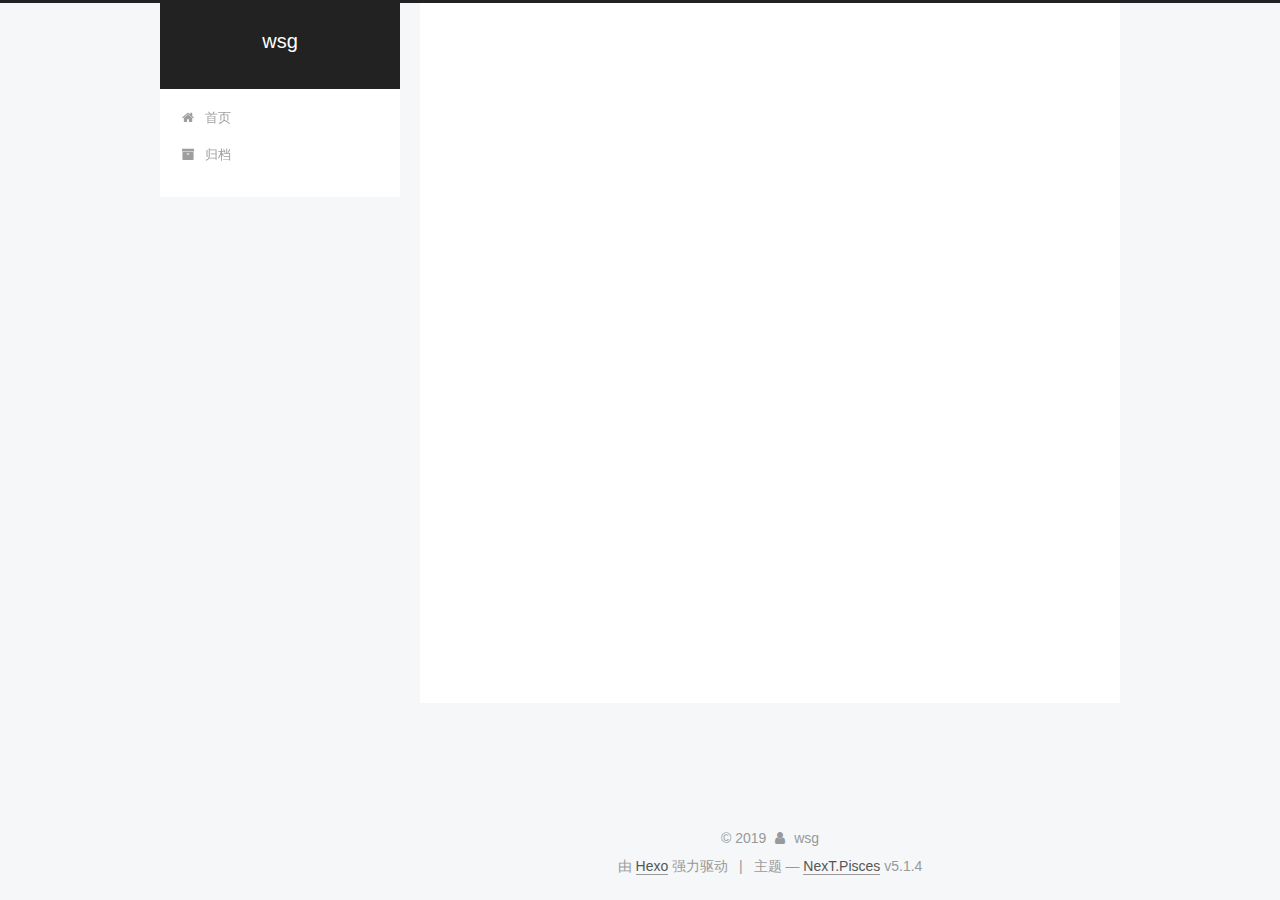
==== commit 8f03cefb: "Site updated: 2019-03-18 20:49:43" ====
--- a/archives/index.html
+++ b/archives/index.html
@@ -5,7 +5,7 @@
   
 
 
-<html class="theme-next muse use-motion" lang="zh-Hans">
+<html class="theme-next pisces use-motion" lang="zh-Hans">
 <head><meta name="generator" content="Hexo 3.8.0">
   <meta charset="UTF-8">
 <meta http-equiv="X-UA-Compatible" content="IE=edge">
@@ -80,12 +80,12 @@
 
 
 <meta property="og:type" content="website">
-<meta property="og:title" content="Hexo">
+<meta property="og:title" content="wsg">
 <meta property="og:url" content="http://yoursite.com/archives/index.html">
-<meta property="og:site_name" content="Hexo">
+<meta property="og:site_name" content="wsg">
 <meta property="og:locale" content="zh-Hans">
 <meta name="twitter:card" content="summary">
-<meta name="twitter:title" content="Hexo">
+<meta name="twitter:title" content="wsg">
 
 
 
@@ -93,7 +93,7 @@
   var NexT = window.NexT || {};
   var CONFIG = {
     root: '/',
-    scheme: 'Muse',
+    scheme: 'Pisces',
     version: '5.1.4',
     sidebar: {"position":"left","display":"post","offset":12,"b2t":false,"scrollpercent":false,"onmobile":false},
     fancybox: true,
@@ -121,7 +121,7 @@
 
 
 
-  <title>归档 | Hexo</title>
+  <title>归档 | wsg</title>
   
 
 
@@ -151,7 +151,7 @@
     <div class="custom-logo-site-title">
       <a href="/" class="brand" rel="start">
         <span class="logo-line-before"><i></i></span>
-        <span class="site-title">Hexo</span>
+        <span class="site-title">wsg</span>
         <span class="logo-line-after"><i></i></span>
       </a>
     </div>
@@ -347,7 +347,7 @@
         <div class="site-overview">
           <div class="site-author motion-element" itemprop="author" itemscope itemtype="http://schema.org/Person">
             
-              <p class="site-author-name" itemprop="name">John Doe</p>
+              <p class="site-author-name" itemprop="name">wsg</p>
               <p class="site-description motion-element" itemprop="description"></p>
           </div>
 
@@ -373,6 +373,16 @@
           
 
           
+            <div class="links-of-author motion-element">
+                
+                  <span class="links-of-author-item">
+                    <a href="https://github.com/WangShengguang" target="_blank" title="GitHub">
+                      
+                        <i class="fa fa-fw fa-github"></i>GitHub</a>
+                  </span>
+                
+            </div>
+          
 
           
           
@@ -403,7 +413,7 @@
   <span class="with-love">
     <i class="fa fa-user"></i>
   </span>
-  <span class="author" itemprop="copyrightHolder">John Doe</span>
+  <span class="author" itemprop="copyrightHolder">wsg</span>
 
   
 </div>
@@ -417,7 +427,7 @@
 
 
 
-  <div class="theme-info">主题 &mdash; <a class="theme-link" target="_blank" href="https://github.com/iissnan/hexo-theme-next">NexT.Muse</a> v5.1.4</div>
+  <div class="theme-info">主题 &mdash; <a class="theme-link" target="_blank" href="https://github.com/iissnan/hexo-theme-next">NexT.Pisces</a> v5.1.4</div>
 
 
 
@@ -517,6 +527,13 @@
   
   
 
+
+  <script type="text/javascript" src="/js/src/affix.js?v=5.1.4"></script>
+
+  <script type="text/javascript" src="/js/src/schemes/pisces.js?v=5.1.4"></script>
+
+
+
   
 
   
--- a/css/main.css
+++ b/css/main.css
@@ -189,7 +189,7 @@
   font-size: 14px;
   line-height: 2;
   color: #555;
-  background: #fff;
+  background: #f5f7f9;
 }
 @media (max-width: 767px) {
   body {
@@ -653,8 +653,8 @@
 @media (min-width: 992px) {
   .full-image.full-image.full-image.full-image {
     max-width: none;
-    width: 110%;
-    margin: 25px -5%;
+    width: 118%;
+    margin: 0 -9%;
   }
 }
 .blockquote-center,
@@ -940,11 +940,11 @@
   display: inline-block;
   padding: 0 20px;
   font-size: 14px;
-  color: #fff;
-  background: #222;
-  border: 2px solid #222;
+  color: #555;
+  background: #fff;
+  border: 2px solid #555;
   text-decoration: none;
-  border-radius: 0;
+  border-radius: 2px;
   transition-property: background-color;
   transition-duration: 0.2s;
   transition-timing-function: ease-in-out;
@@ -953,8 +953,8 @@
 }
 .btn:hover {
   border-color: #222;
-  color: #222;
-  background: #fff;
+  color: #fff;
+  background: #222;
 }
 .btn +.btn {
   margin: 0 0 8px 8px;
@@ -1066,7 +1066,7 @@
   width: 24px;
   background: #222;
   font-size: 12px;
-  opacity: 1;
+  opacity: 0.6;
   color: #fff;
   cursor: pointer;
   text-align: center;
@@ -1087,7 +1087,7 @@
   }
 }
 .back-to-top.back-to-top-on {
-  bottom: 19px;
+  bottom: 30px;
 }
 .header {
   background: transparent;
@@ -1136,7 +1136,7 @@
 .site-subtitle {
   margin-top: 10px;
   font-size: 13px;
-  color: #999;
+  color: #ddd;
 }
 .use-motion .brand {
   opacity: 0;
@@ -1209,7 +1209,8 @@
   transition-timing-function: ease-in-out;
   transition-delay: 0s;
 }
-.menu .menu-item a:hover {
+.menu .menu-item a:hover,
+.menu-item-active a {
   border-bottom-color: #222;
 }
 .menu .menu-item .fa {
@@ -1738,20 +1739,20 @@
   display: block;
   margin: 0 auto;
   padding: 2px;
-  max-width: 96px;
+  max-width: 120px;
   height: auto;
-  border: 2px solid #333;
+  border: 1px solid #eee;
 }
 .site-author-name {
-  margin: 5px 0 0;
+  margin: 0;
   text-align: center;
-  color: #f5f5f5;
-  font-weight: normal;
+  color: #222;
+  font-weight: 600;
 }
 .site-description {
-  margin-top: 5px;
+  margin-top: 0;
   text-align: center;
-  font-size: 14px;
+  font-size: 13px;
   color: #999;
 }
 .site-state {
@@ -1763,7 +1764,7 @@
 .site-state-item {
   display: inline-block;
   padding: 0 15px;
-  border-left: 1px solid #333;
+  border-left: 1px solid #eee;
 }
 .site-state-item:first-child {
   border-left: none;
@@ -1776,11 +1777,11 @@
   text-align: center;
   color: inherit;
   font-weight: 600;
-  font-size: 18px;
+  font-size: 16px;
 }
 .site-state-item-name {
   font-size: 13px;
-  color: inherit;
+  color: #999;
 }
 .feed-link {
   margin-top: 20px;
@@ -1822,7 +1823,7 @@
   width: 4px;
   height: 4px;
   border-radius: 50%;
-  background: #df917f;
+  background: #2d7d1a;
 }
 .links-of-blogroll {
   font-size: 13px;
@@ -1860,7 +1861,7 @@
   color: #555;
 }
 .sidebar-nav li:hover {
-  color: #f5f5f5;
+  color: #fc6423;
 }
 .page-post-detail .sidebar-nav-toc {
   padding: 0 5px;
@@ -1869,11 +1870,11 @@
   margin-left: 10px;
 }
 .sidebar-nav .sidebar-nav-active {
-  color: #87daff;
-  border-bottom-color: #87daff;
+  color: #fc6423;
+  border-bottom-color: #fc6423;
 }
 .sidebar-nav .sidebar-nav-active:hover {
-  color: #87daff;
+  color: #fc6423;
 }
 .sidebar-panel {
   display: none;
@@ -1906,12 +1907,12 @@
   transition-timing-function: ease-in-out;
   transition-delay: 0s;
   transition-property: all;
-  color: #999;
-  border-bottom-color: #555;
+  color: #666;
+  border-bottom-color: #ccc;
 }
 .post-toc ol a:hover {
-  color: #ccc;
-  border-bottom-color: #ccc;
+  color: #000;
+  border-bottom-color: #000;
 }
 .post-toc .nav-item {
   overflow: hidden;
@@ -1933,14 +1934,14 @@
   display: block;
 }
 .post-toc .nav .active > a {
-  color: #87daff;
-  border-bottom-color: #87daff;
+  color: #fc6423;
+  border-bottom-color: #fc6423;
 }
 .post-toc .nav .active-current > a {
-  color: #87daff;
+  color: #fc6423;
 }
 .post-toc .nav .active-current > a:hover {
-  color: #87daff;
+  color: #fc6423;
 }
 .footer {
   font-size: 14px;
@@ -2345,6 +2346,16 @@
   transform: translate(-50%, -50%);
   color: #ccc;
 }
+@media (min-width: 768px) and (max-width: 991px) {
+  .busuanzi-count {
+    width: auto;
+  }
+}
+@media (max-width: 767px) {
+  .busuanzi-count {
+    width: auto;
+  }
+}
 .site-uv,
 .site-pv,
 .page-pv {
@@ -2580,83 +2591,403 @@
   }
 }
 .page-post-detail .sidebar-toggle-line {
-  background: #87daff;
+  background: #fc6423;
 }
 .page-post-detail .comments {
   overflow: hidden;
 }
-@media (max-width: 767px) {
-  .header-inner,
-  .container .main-inner,
+.header {
+  position: relative;
+  margin: 0 auto;
+  width: 960px;
+}
+@media (min-width: 768px) and (max-width: 991px) {
+  .header {
+    width: auto;
+  }
+}
+@media (max-width: 767px) {
+  .header {
+    width: auto;
+  }
+}
+.header-inner {
+  position: absolute;
+  top: 0;
+  overflow: hidden;
+  padding: 0;
+  width: 240px;
+  background: #fff;
+  box-shadow: initial;
+  border-radius: initial;
+}
+@media (min-width: 1600px) {
+  .container .header-inner {
+    width: 240px;
+  }
+}
+@media (min-width: 768px) and (max-width: 991px) {
+  .header-inner {
+    position: relative;
+    width: auto;
+    border-radius: initial;
+  }
+}
+@media (max-width: 767px) {
+  .header-inner {
+    position: relative;
+    width: auto;
+    border-radius: initial;
+  }
+}
+.main:before,
+.main:after {
+  content: " ";
+  display: table;
+}
+.main:after {
+  clear: both;
+}
+@media (min-width: 768px) and (max-width: 991px) {
+  .main {
+    padding-bottom: 100px;
+  }
+}
+@media (max-width: 767px) {
+  .main {
+    padding-bottom: 100px;
+  }
+}
+.container .main-inner {
+  width: 960px;
+}
+@media (min-width: 768px) and (max-width: 991px) {
+  .container .main-inner {
+    width: auto;
+  }
+}
+@media (max-width: 767px) {
+  .container .main-inner {
+    width: auto;
+  }
+}
+.content-wrap {
+  float: right;
+  box-sizing: border-box;
+  padding: 40px;
+  width: 700px;
+  background: #fff;
+  min-height: 700px;
+  box-shadow: initial;
+  border-radius: initial;
+}
+@media (min-width: 768px) and (max-width: 991px) {
+  .content-wrap {
+    width: 100%;
+    padding: 20px;
+    border-radius: initial;
+  }
+}
+@media (max-width: 767px) {
+  .content-wrap {
+    width: 100%;
+    padding: 20px;
+    min-height: auto;
+    border-radius: initial;
+  }
+}
+.sidebar {
+  position: static;
+  float: left;
+  margin-top: 300px;
+  width: 240px;
+  background: #f5f7f9;
+  box-shadow: none;
+}
+@media (min-width: 768px) and (max-width: 991px) {
+  .sidebar {
+    display: none;
+  }
+}
+@media (max-width: 767px) {
+  .sidebar {
+    display: none;
+  }
+}
+.sidebar-toggle {
+  display: none;
+}
+.footer-inner {
+  width: 960px;
+  padding-left: 260px;
+}
+@media (min-width: 768px) and (max-width: 991px) {
   .footer-inner {
     width: auto;
-  }
-}
-embed {
-  display: block;
-  margin: 0px auto 25px auto;
-}
-.custom-logo .site-meta-headline {
-  text-align: center;
-}
-.custom-logo .brand {
+    padding-left: 0 !important;
+    padding-right: 0 !important;
+  }
+}
+@media (max-width: 767px) {
+  .footer-inner {
+    width: auto;
+    padding-left: 0 !important;
+    padding-right: 0 !important;
+  }
+}
+.sidebar-position-right .header-inner {
+  right: 0;
+}
+.sidebar-position-right .content-wrap {
+  float: left;
+}
+.sidebar-position-right .sidebar {
+  float: right;
+}
+.sidebar-position-right .footer-inner {
+  padding-left: 0;
+  padding-right: 260px;
+}
+.site-brand-wrapper {
+  position: relative;
+}
+.site-meta {
+  padding: 20px 0;
+  color: #fff;
+  background: #222;
+}
+@media (min-width: 768px) and (max-width: 991px) {
+  .site-meta {
+    box-shadow: 0 0 16px rgba(0,0,0,0.5);
+  }
+}
+@media (max-width: 767px) {
+  .site-meta {
+    box-shadow: 0 0 16px rgba(0,0,0,0.5);
+  }
+}
+.brand {
+  padding: 0;
   background: none;
 }
-.custom-logo .site-title {
-  margin: 10px auto 0;
-  font-size: 24px;
-  color: #222;
-}
-.custom-logo .site-title a {
-  border: none;
-}
-.custom-logo-image {
-  margin: 0 auto;
-  padding: 5px;
-  max-width: 150px;
-  background: #fff;
-}
-@media (max-width: 767px) {
-  .site-nav {
-    position: absolute;
-    left: 0;
-    top: 52px;
-    margin: 0;
-    width: 100%;
-    padding: 0;
-    background: #fff;
-    border-bottom: 1px solid #ddd;
-    z-index: 1050;
-  }
-}
-@media (max-width: 767px) {
-  .menu {
-    text-align: left;
-  }
-}
-@media (max-width: 767px) {
-  .menu .menu-item {
-    display: block;
-    margin: 0 10px;
-    vertical-align: top;
-  }
-}
-@media (max-width: 767px) {
-  .menu .menu-item br {
-    display: none;
-  }
-}
-@media (max-width: 767px) {
-  .menu .menu-item a {
-    padding: 5px 10px;
-  }
-}
-.menu .menu-item .fa {
-  margin-right: 0;
+.brand:hover {
+  color: #fff;
+}
+.site-subtitle {
+  margin: 10px 10px 0;
+  font-weight: initial;
 }
 .site-search form {
   display: none;
 }
+.site-nav {
+  border-top: none;
+}
+@media (min-width: 768px) and (max-width: 991px) {
+  .site-nav {
+    display: none !important;
+  }
+}
+@media (min-width: 768px) and (max-width: 991px) {
+  .site-nav-on {
+    display: block !important;
+  }
+}
+.menu .menu-item {
+  display: block;
+  margin: 0;
+}
+.menu .menu-item a {
+  position: relative;
+  box-sizing: border-box;
+  padding: 5px 20px;
+  text-align: left;
+  line-height: inherit;
+  transition-property: background-color;
+  transition-duration: 0.2s;
+  transition-timing-function: ease-in-out;
+  transition-delay: 0s;
+}
+.menu .menu-item a:hover,
+.menu-item-active a {
+  background: #f9f9f9;
+  border-bottom-color: #fff;
+}
+.menu .menu-item br {
+  display: none;
+}
+.menu-item-active a:after {
+  content: " ";
+  position: absolute;
+  top: 50%;
+  margin-top: -3px;
+  right: 15px;
+  width: 6px;
+  height: 6px;
+  border-radius: 50%;
+  background-color: #bbb;
+}
+.btn-bar {
+  background-color: #fff;
+}
+.site-nav-toggle {
+  left: 20px;
+  top: 50%;
+  -webkit-transform: translateY(-50%);
+  -webkit-transform: translateY(-50%);
+  -moz-transform: translateY(-50%);
+  -ms-transform: translateY(-50%);
+  -o-transform: translateY(-50%);
+  transform: translateY(-50%);
+}
+@media (min-width: 768px) and (max-width: 991px) {
+  .site-nav-toggle {
+    display: block;
+  }
+}
+.use-motion .sidebar .motion-element {
+  opacity: 1;
+}
+.sidebar {
+  margin-left: -100%;
+  right: auto;
+  bottom: auto;
+  -webkit-transform: none;
+}
+.sidebar-inner {
+  box-sizing: border-box;
+  width: 240px;
+  color: #555;
+  background: #fff;
+  box-shadow: initial;
+  border-radius: initial;
+  opacity: 0;
+}
+.sidebar-inner.affix {
+  position: fixed;
+  top: 12px;
+}
+.sidebar-inner.affix-bottom {
+  position: absolute;
+}
+.site-overview {
+  text-align: left;
+}
+.site-author:before,
+.site-author:after {
+  content: " ";
+  display: table;
+}
+.site-author:after {
+  clear: both;
+}
+.sidebar a {
+  color: #555;
+}
+.sidebar a:hover {
+  color: #222;
+}
+.site-state-item {
+  padding: 0 10px;
+}
+.links-of-author-item a:before {
+  display: none;
+}
+.links-of-author-item a {
+  border-bottom: none;
+  text-decoration: underline;
+}
+.feed-link {
+  border-top: 1px dotted #ccc;
+  border-bottom: 1px dotted #ccc;
+  text-align: center;
+}
+.feed-link a {
+  display: block;
+  color: #fc6423;
+  border: none;
+}
+.feed-link a:hover {
+  background: none;
+  color: #e34603;
+}
+.feed-link a:hover i {
+  color: #e34603;
+}
+.links-of-author {
+  display: flex;
+  flex-wrap: wrap;
+  justify-content: center;
+}
+.links-of-author-item {
+  margin: 5px 0 0;
+  width: 50%;
+}
+.links-of-author-item a {
+  max-width: 216px;
+  box-sizing: border-box;
+  display: inline-block;
+  margin-right: 0;
+  margin-bottom: 0;
+  padding: 0 5px;
+  overflow: hidden;
+  white-space: nowrap;
+  text-overflow: ellipsis;
+}
+.links-of-author-item a {
+  display: block;
+  text-decoration: none;
+}
+.links-of-author-item a:hover {
+  border-radius: 4px;
+  background: #eee;
+}
+.links-of-author-item .fa {
+  margin-right: 2px;
+  font-size: 16px;
+}
+.links-of-author-item .fa-globe {
+  font-size: 15px;
+}
+.links-of-blogroll {
+  text-align: center;
+  margin-top: 20px;
+  padding: 3px 0 0;
+  border-top: 1px dotted #ccc;
+}
+.links-of-blogroll-title {
+  margin-top: 0;
+}
+.links-of-blogroll-item {
+  padding: 0;
+}
+.links-of-blogroll-inline:before,
+.links-of-blogroll-inline:after {
+  content: " ";
+  display: table;
+}
+.links-of-blogroll-inline:after {
+  clear: both;
+}
 .links-of-blogroll-inline .links-of-blogroll-item {
-  display: inline-block;
-}
+  margin: 5px 0 0;
+  width: 50%;
+  display: inline-block;
+  width: unset;
+}
+.links-of-blogroll-inline .links-of-blogroll-item a {
+  max-width: 216px;
+  box-sizing: border-box;
+  display: inline-block;
+  margin-right: 0;
+  margin-bottom: 0;
+  padding: 0 5px;
+  overflow: hidden;
+  white-space: nowrap;
+  text-overflow: ellipsis;
+}
+@media (max-width: 767px) {
+  .post-body {
+    text-align: justify;
+  }
+}
